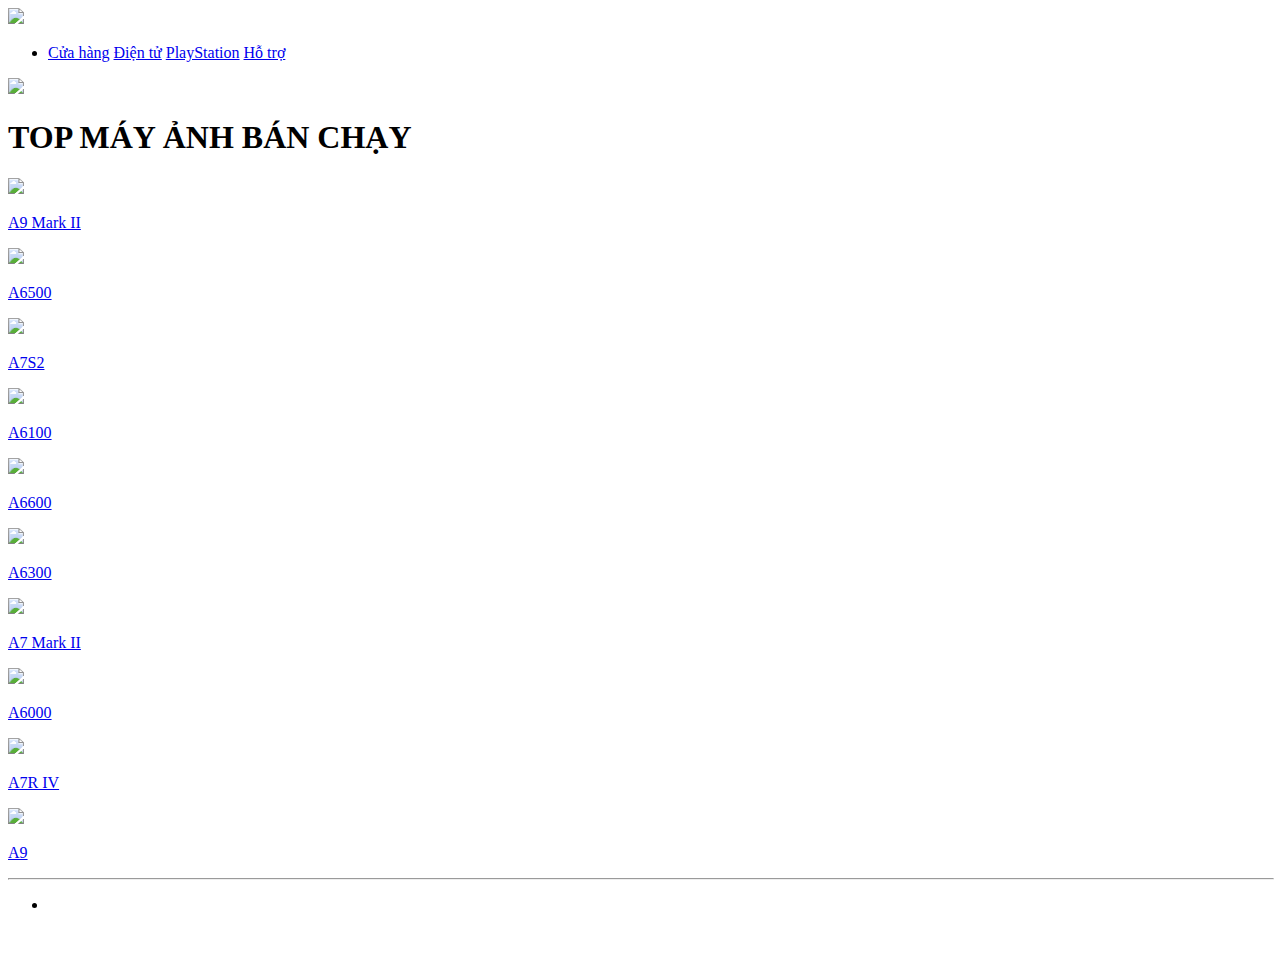
==== index.html @ 7d8bf874 "Create index.html" ====
<!doctype html>
<html>
<head>
<meta charset="utf-8">
<title>Untitled Document</title>
	<link rel="stylesheet" href="final.css" type="text/css">

</head>

<body>
	
<div id="co`ntainer">
  <div class="header">
			
			<div class="logo">
					<a href="ChiHieu.html"><img src="5848242ecef1014c0b5e49c8.png" width="150px"></a>
					<ul>
						<li> <a href="#">Cửa hàng</a> 
							<a href="#">Điện tử</a>
							<a href="#">PlayStation</a>
							<a href="#">Hỗ trợ</a>				
						</li>
					</ul>
			</div>
		
			<div class="banner">
				
				<div class="banner1">
					<img src="184514b57cb95f7bc2c79e2887a28648.jpg" width="100%">
				</div>
	 			 </div>
			</div>
    <div class="content">
				
		<div class="content2">
					<h1>TOP MÁY ẢNH BÁN CHẠY</h1>
				</div>
		<div class="content6">
					<img src="máy ảnh a9 II full frame.jpg" width="250px"><p><span style="color:#4A70BA"><a href="#">A9 Mark II</span></p></a>
		
				</div>
	  
				<div class="content6">
				
					<img src="Máy ảnh APS-C E-mount cao cấp α6500.jpg" width="250px"><p><span style="color:#4A70BA"><a href="#">A6500</span></p></a>		
				</div>
	  
				<div class="content6">
					<img src="Máy ảnh E-mount α7S II tích hợp cảm biến full-frame.jpg" width="250px"><p><span style="color:#4A70BA"><a href="#">A7S2</span></p></a>
				</div>
	  
				<div class="content6">
					<img src="Máy ảnh α6100 APS-C.jpg" width="250px"><p><span style="color:#4A70BA"><a href="#">A6100</span></p></a>
				</div>
	  
				<div class="content6">
					<img src="Máy ảnh APS-C E-mount cao cấp α6600.jpg" width="250px"><p><span style="color:#4A70BA"><a href="3">A6600</span></p></a>
				</div>
				
	  			<div class="content6">
					<img src="Máy ảnh E-mount α6300 sử dụng cảm biến APS-C.jpg" width="250px"><p><span style="color:#4A70BA"><a href="#">A6300</span></p></a>
				</div>
	  			<div class="content6">
					<img src="Máy ảnh ống kính α7 II E-mount với cảm biến Full Frame.jpg" width="250px"><p><span style="color:#4A70BA"><a href="#">A7 Mark II</span></p></a>
				</div>
	  			<div class="content6">
					<img src="Máy ảnh E-mount α6000 sử dụng cảm biến APS-C.jpg" width="250px"><p><span style="color:#4A70BA"><a href="#">A6000</span></p></a>
				</div>
	  			<div class="content6">
					<img src="Máy ảnh full-frame 35 mm α7R IV với độ phân giải 61,0 MP.jpg" width="250px"><p><span style="color:#4A70BA"><a href="#">A7R IV</span></p></a>
				</div>
	  			<div class="content6">
					<img src="máy ảnh a9 II full frame.jpg" width="250px"><p><span style="color:#4A70BA"><a href="#">A9</span></p></a>
				</div>
				</div>	
			<div class="footer">
				<hr width="100%" style="color:white">
				<ul><li><p><span style="color:white">2019 © BẢN QUYỀN THUỘC SỞ HỮU CÔNG TY SONY ELECTRONICS VIỆT NAM.
</span></p>
				<p><span style="color: #FFFFFF"> ĐIỀU KHOẢN SỬ DỤNG   QUYỀN RIÊNG TƯ.</span></p></li></ul>
				
			</div>
	  		</div>

		 
				
</body>
</html>
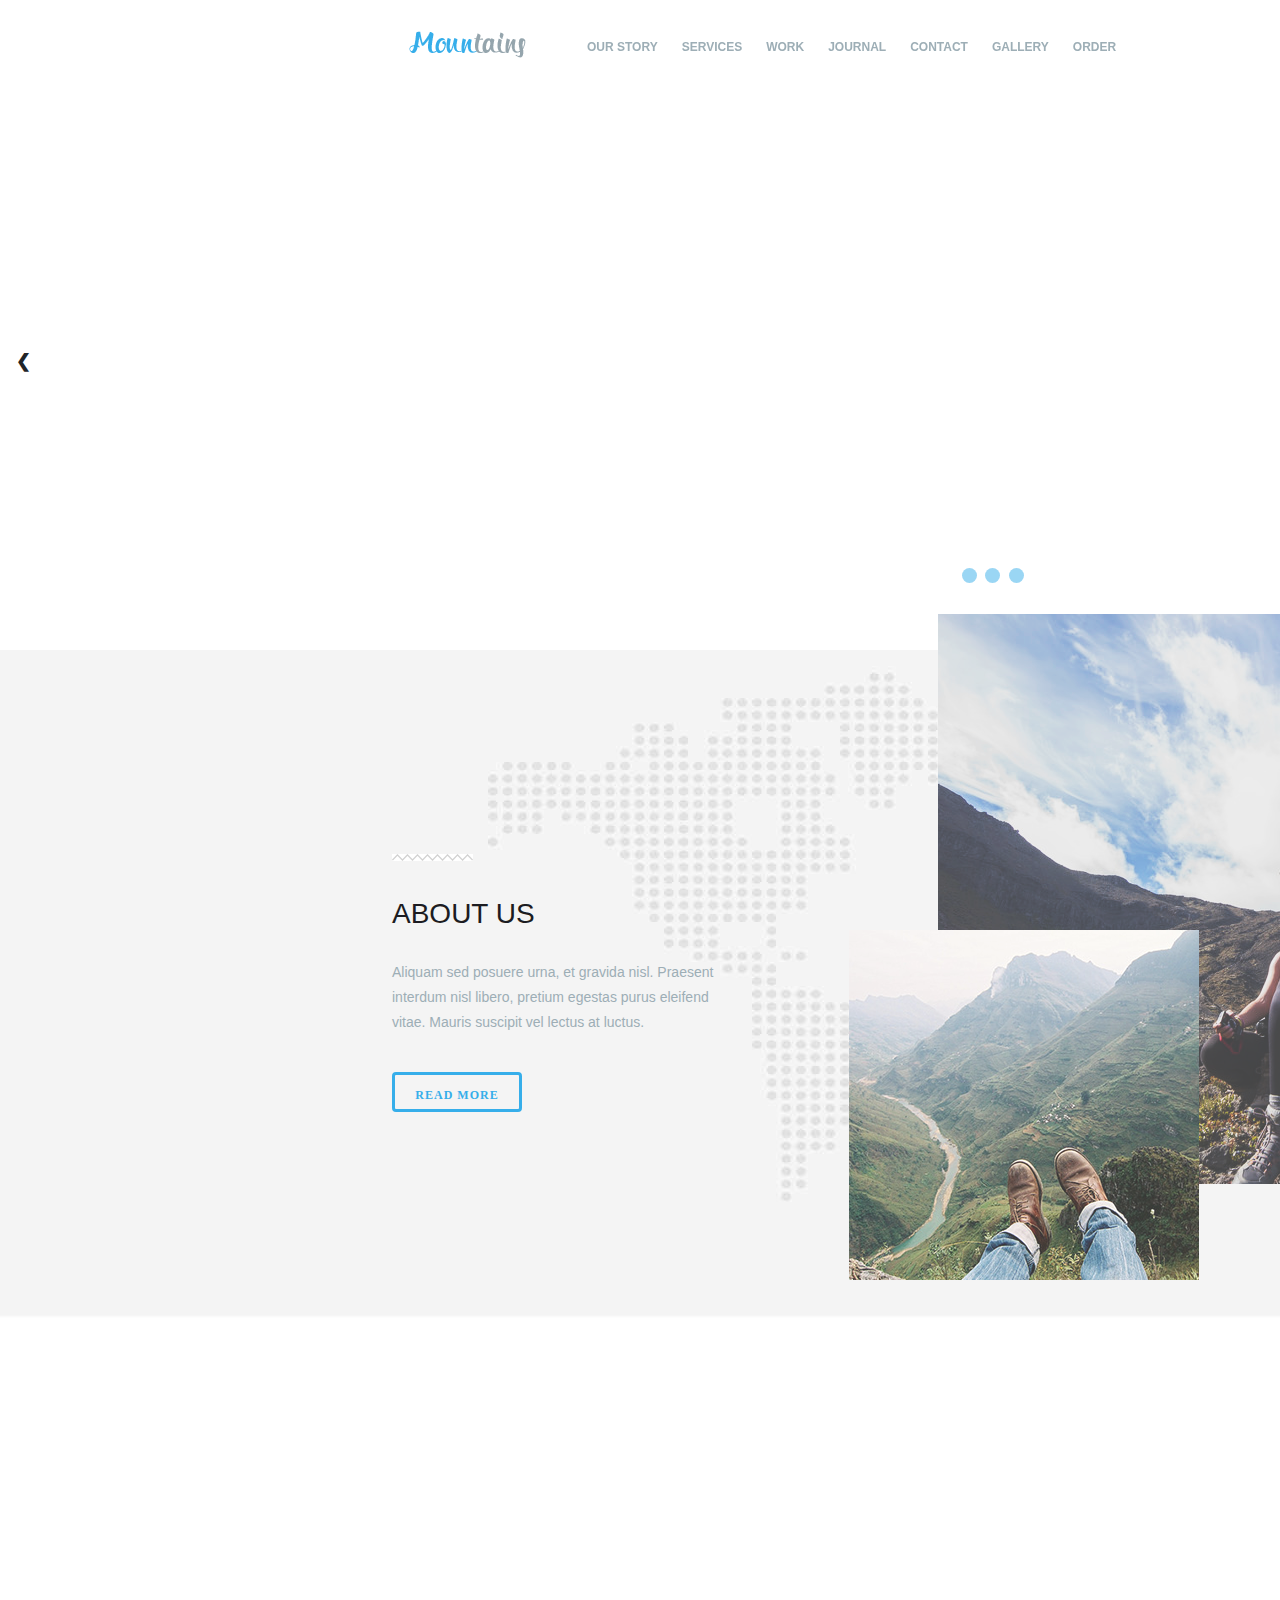
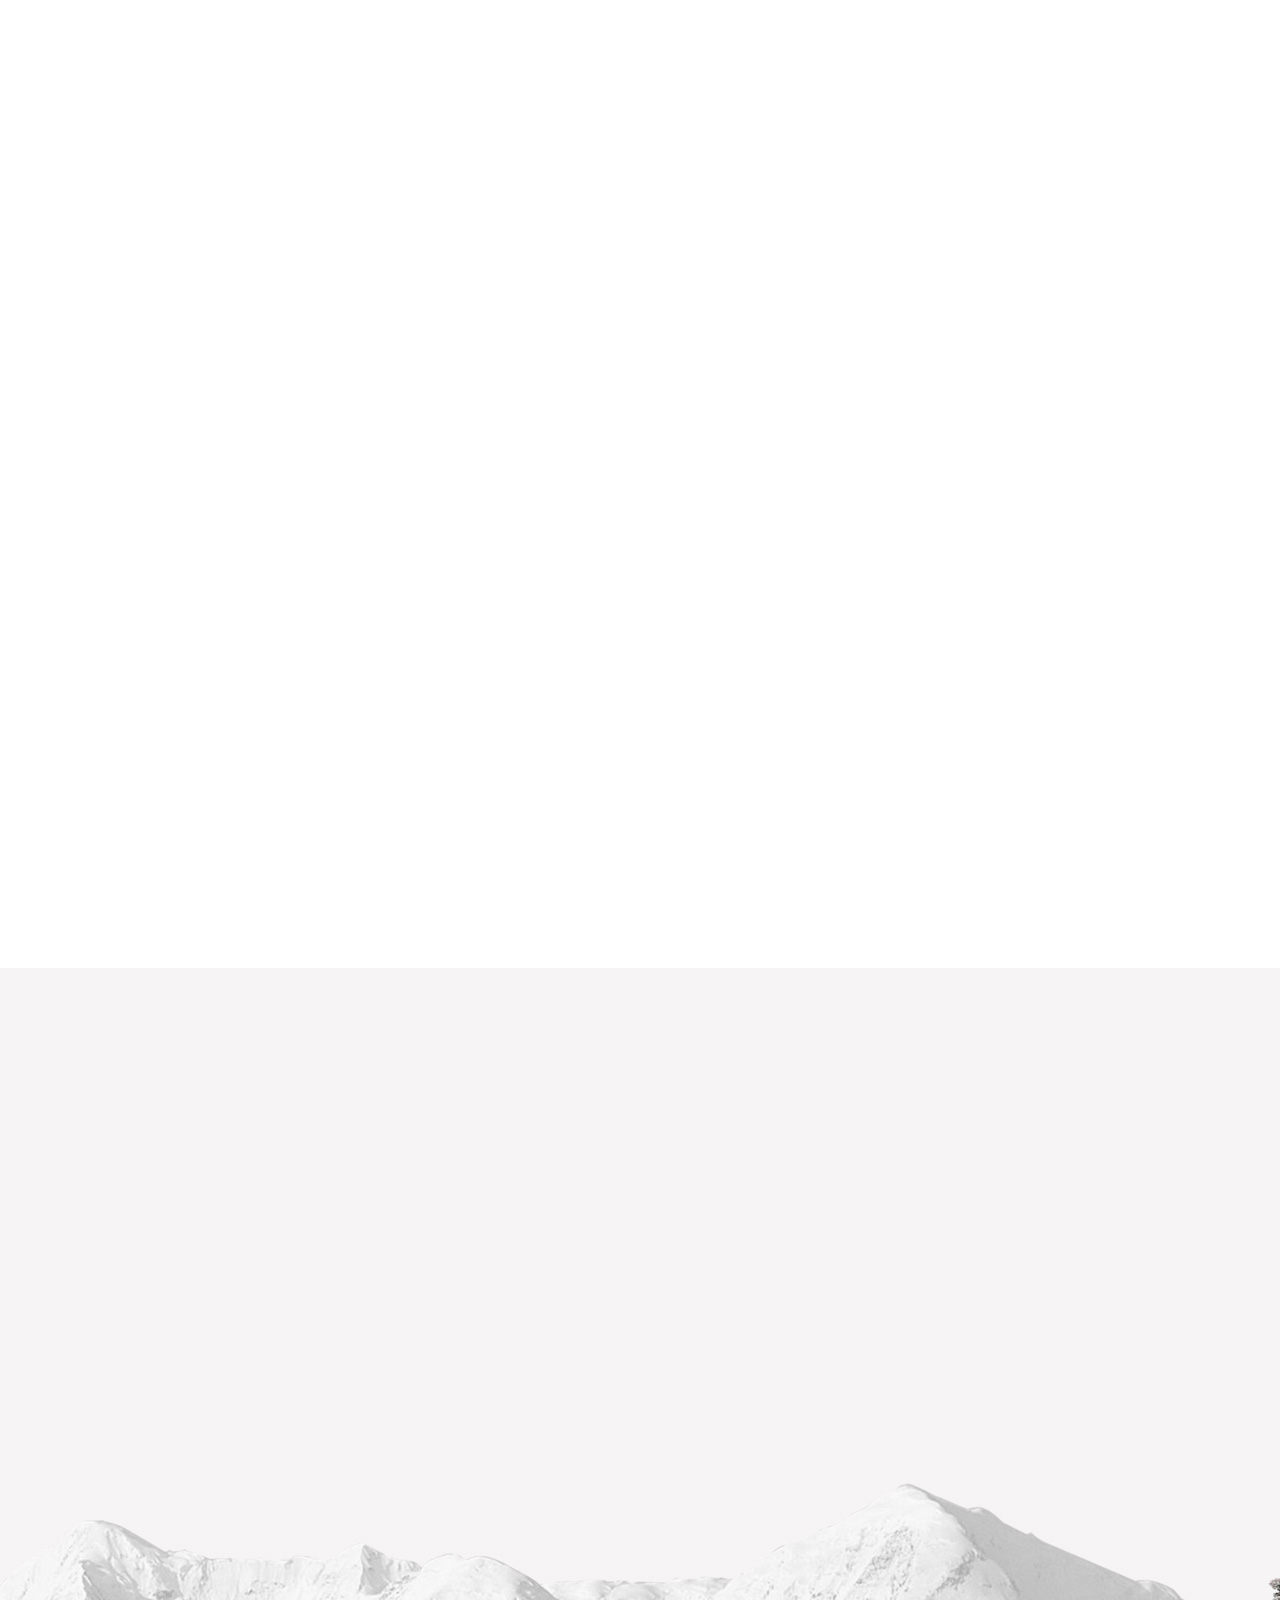
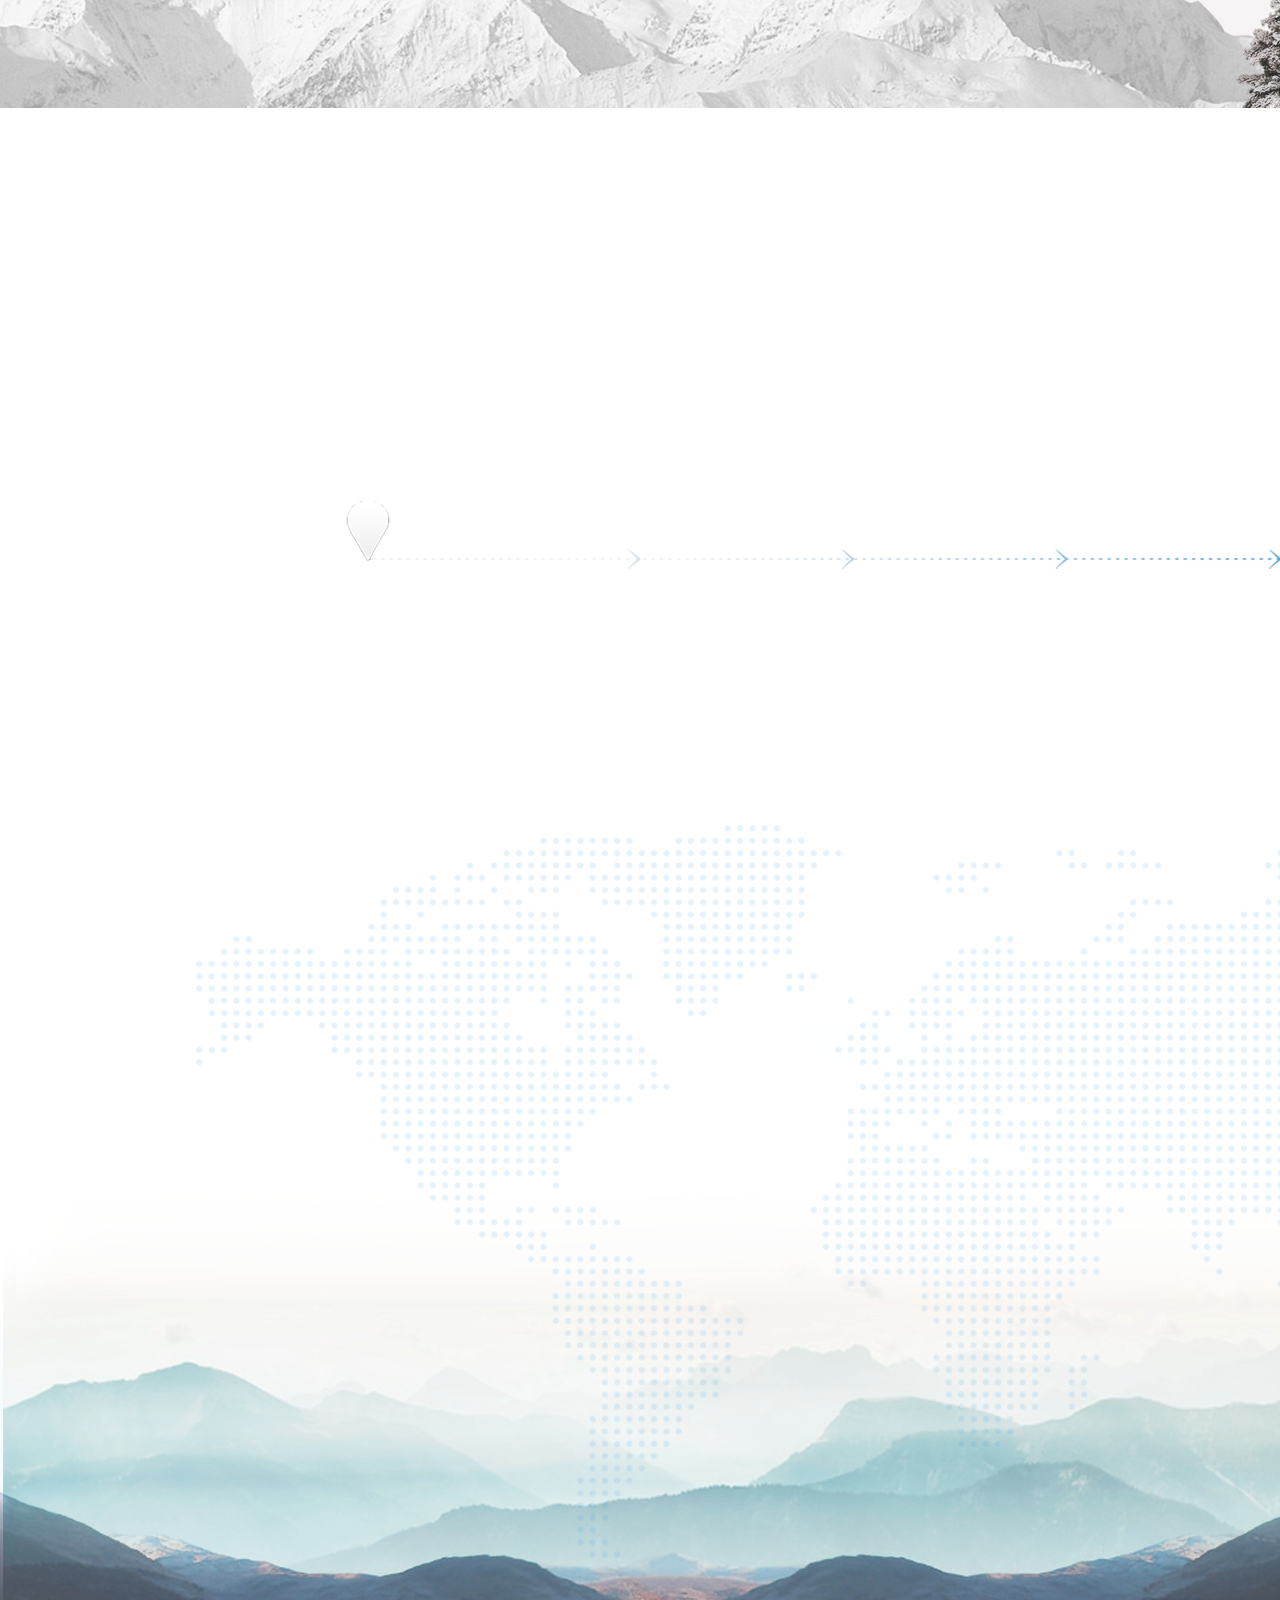
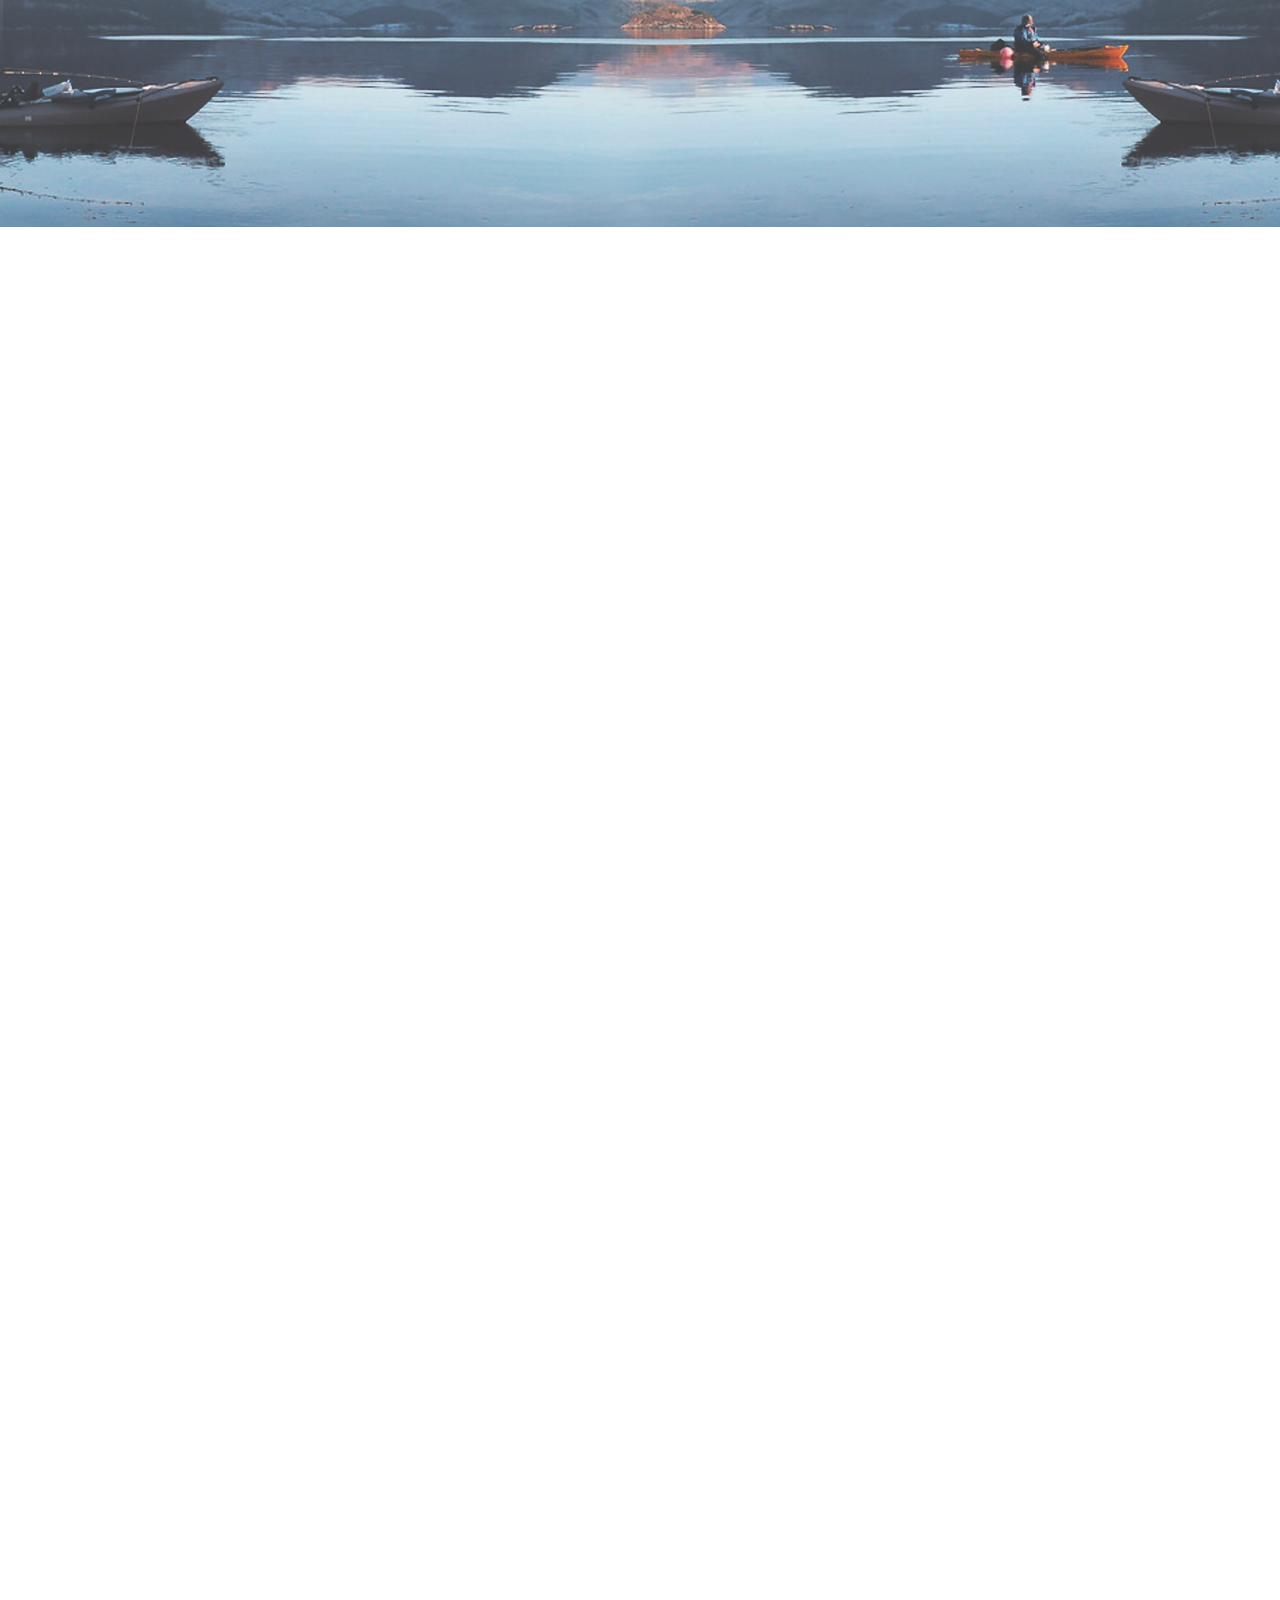
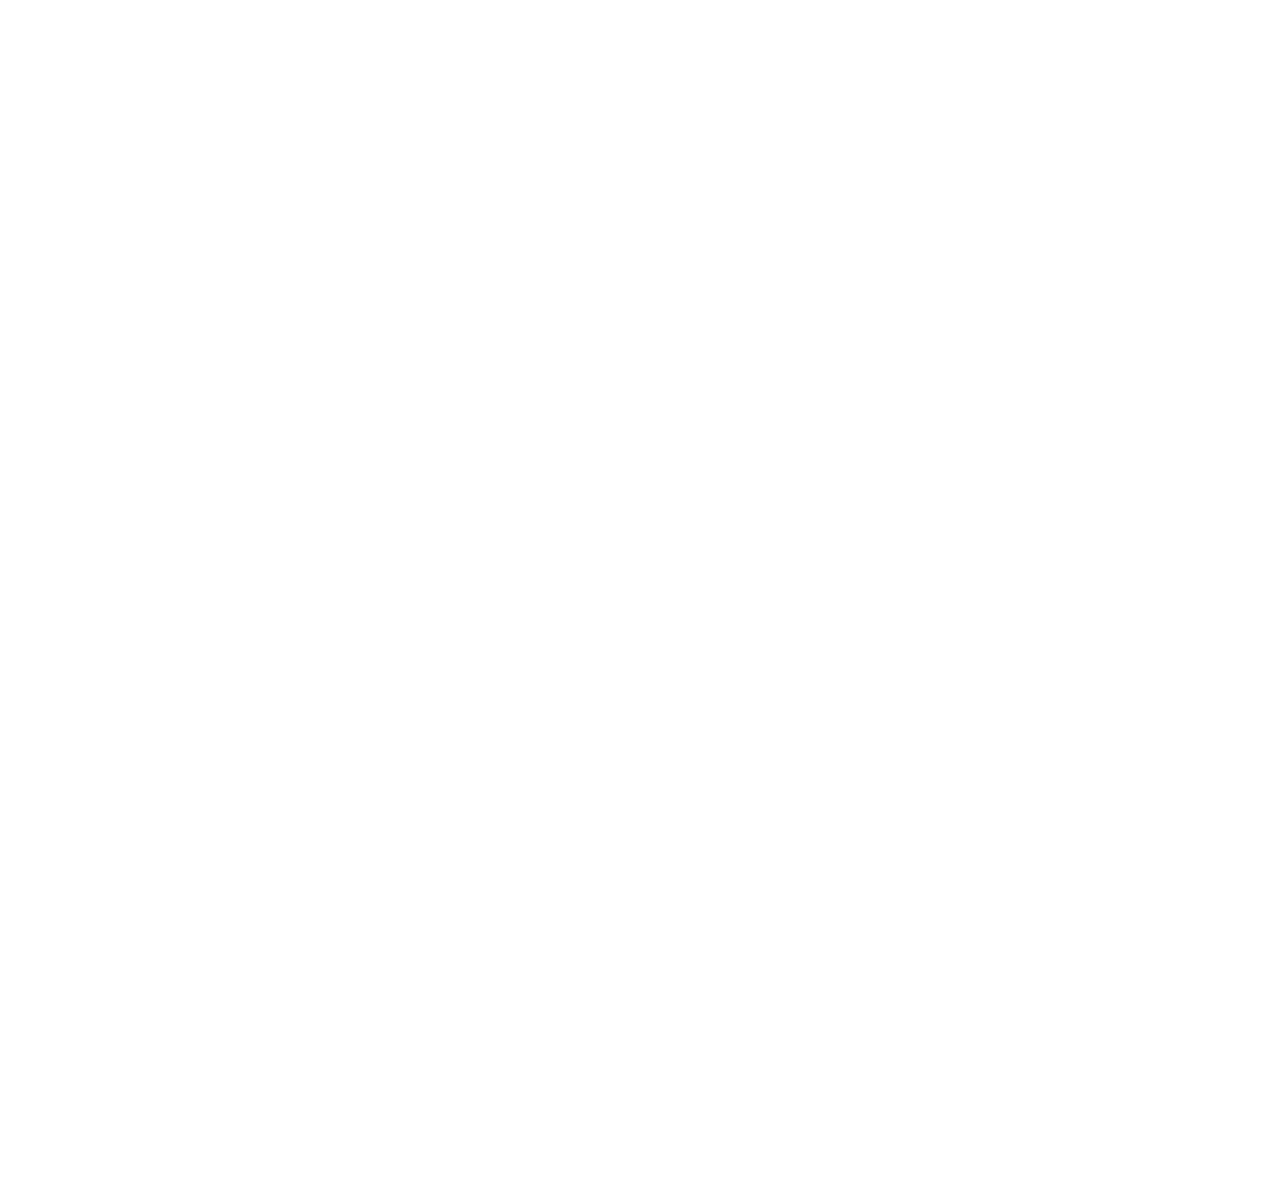
==== commit e1ade6e1: "up" ====
--- a/index.html
+++ b/index.html
@@ -2,87 +2,580 @@
 <html>
 <head>
 <meta charset="utf-8">
+<meta name="viewport" content="width=device-width, initial-scale=1">
 <title>Untitled Document</title>
-	<link rel="stylesheet" href="final.css" type="text/css">
-
+	<link rel="stylesheet" href="css/main.css" type="text/css">
+<!--			back to top-->
+	<script>document.getElementsByTagName("html")[0].className += " js";</script>
+  <link rel="stylesheet" href="css/style.css">
+  <title>Back To Top | CodyHouse</title>
+<!--		END	back to top-->
+	
+<!--			OwlCarousel2-->
+		<link rel="stylesheet" href="css/owl.carousel.css">
+		<link rel="stylesheet" href="css/owl.theme.default.min.css">
+<!--				OwlCarousel2-->
+	
+<!--				light box-->
+		<link rel="stylesheet" href="css/lightbox.min.css">
+<!--			END	light box-->
+	
+<!--			wow-->
+		<link rel="stylesheet" href="css/animate.css">
+	  <link rel="stylesheet" href="css/site.css">
+<!--			END	wow-->
+	
+<!--		bootstrap-->
+	
+	<link rel="stylesheet" href="css/bootstrap.min.css" >
+	<script src="js/bootstrap.min.js" ></script>
+<!--	END	bootstrap-->
 </head>
 
-<body>
-	
-<div id="co`ntainer">
-  <div class="header">
-			
-			<div class="logo">
-					<a href="ChiHieu.html"><img src="5848242ecef1014c0b5e49c8.png" width="150px"></a>
-					<ul>
-						<li> <a href="#">Cửa hàng</a> 
-							<a href="#">Điện tử</a>
-							<a href="#">PlayStation</a>
-							<a href="#">Hỗ trợ</a>				
-						</li>
-					</ul>
-			</div>
+<body style="background-color: white">
+	<div class="container-h ">
+<!--																	header-->
+		<div class="header ">
+
+			<div id="header-logo-menu-call-us">
+			<div class="header-logo">
+				<img src="img/header-logo.jpg-1.png" alt="logo">
+			</div>
+			
+			<div id="header-menu">
+				<ul>
+					<li><a href="#body_about-us"><p>OUR STORY</p></a>
+						
+
+						<ul><!--	menu con-->
+							<li><a href="#"><p>OUR STORY</p></a></li>
+						</ul><!-- END	menu con-->
+
+					</li>
+					
+					<li><a href="#body_travel"><p>SERVICES</p></a>
+						
+								
+						<ul><!--	menu con-->
+							<li><a href="#"><p>SERVICES</p></a></li>
+						</ul><!-- END	menu con-->
+
+					</li>
+					<li><a href="#body_how-we-work"><p>WORK</p></a>
+						
+
+						<ul><!--	menu con-->
+							<li><a href="#"><p>WORK</p></a></li>
+						</ul><!-- END	menu con-->
+				
+					</li>
+					<li><a href="#body_our-journal"><p>JOURNAL</p></a>
+						
+
+						<ul><!--	menu con-->
+							<li><a href="#"><p>JOURNAL</p></a></li>
+						</ul><!-- END	menu con-->
+
+					</li>
+					<li><a href="#footer_feedback"><p>CONTACT</p></a>
+						
+
+						<ul><!--	menu con-->
+							<li><a href="#"><p>CONTACT</p></a></li>
+						</ul><!-- END	menu con-->
+				
+					</li>
+					<li><a href="#body_gallery-img-box"><p>GALLERY</p></a>
+						
+
+						<ul><!--	menu con-->
+							<li><a href="#"><p>WORK</p></a></li>
+						</ul><!-- END	menu con-->
+				
+					</li>
+					<li><a href="#body_do-you"><p>ORDER</p></a>
+						
+
+						<ul><!--	menu con-->
+							<li><a href="#"><p>JOURNAL</p></a></li>
+						</ul><!-- END	menu con-->
+				
+					</li>
+				</ul>
+			</div>
+			
+			<div class="header-call-us ">
+				<a href="#"><p> CALL US</p></a>
+				<div class="header-call-us-bg"></div>
+			</div>
+			</div>
+			
+			<div class="header-slide">
+<!--
+								<div class="header-text">
+				<div class="header-text-h1"><h1>TRAVEL WITH US</h1></div>
+				<div class="header-text-h1-2"><h1>to the Mountains</h1></div>
+				<div class="header-text-p"><p>Lorem ipsum dolor sit amet, consectetur adipisicing elit, sed do eiusmod tempor incidid</p></div>
+				<div class="header-text-button"><a href="#"><p>ORDER NOW</p></a></div>
+				</div>
+--><div class="slideshow-container">
+
+<div class="mySlides fade">
+  
+  <img src="img/header-bg_01_01.jpg" alt="#" style="width:100%">
+ 	<div class="text">				<div class="header-text">
+				<div class="header-text-h1"><h1>TRAVEL WITH US</h1></div>
+				<div class="header-text-h1-2"><h1>to the Mountains</h1></div>
+				<div class="header-text-p"><p>Lorem ipsum dolor sit amet, consectetur adipisicing elit, sed do eiusmod tempor incidid</p></div>
+				<div class="header-text-button"><a href="#"><p>ORDER NOW</p>
+					</a></div>
+				</div>
+</div>
+</div>
+
+<div class="mySlides  fade">
+  
+  <img src="img/mountain2.jpg" alt="#" style="width:100%">
+  <div class="text-2">				<div class="header-text">
+				<div class="header-text-h1"><h1>TRAVEL WITH US</h1></div>
+				<div class="header-text-h1-2"><h1>to the Mountains</h1></div>
+				<div class="header-text-p"><p>Lorem ipsum dolor sit amet, consectetur adipisicing elit, sed do eiusmod tempor incidid</p></div>
+				<div class="header-text-button"><a href="#"><p>ORDER NOW</p></a></div>
+				</div>
+</div>
+</div>
+
+<div class="mySlides fade">
+ 
+  <img src="img/mountain3.jpg" alt="#" style="width:100%">
+  <div class="text-3">				<div class="header-text">
+				<div class="header-text-h1"><h1>TRAVEL WITH US</h1></div>
+				<div class="header-text-h1-2"><h1>to the Mountains</h1></div>
+				<div class="header-text-p"><p>Lorem ipsum dolor sit amet, consectetur adipisicing elit, sed do eiusmod tempor incidid</p></div>
+				<div class="header-text-button"><a href="#"><p>ORDER NOW</p></a></div>
+				</div>
+</div>
+</div>
+<div class="header-a">
+<a class="prev" onclick="plusSlides(-1)">&#10094;</a>
+<a class="next" onclick="plusSlides(1)">&#10095;</a></div>
+
+</div>
+<br>
+
+<div class="header-dot" style="text-align:center">
+  <span class="dot" onclick="currentSlide(1)"></span> 
+  <span class="dot" onclick="currentSlide(2)"></span> 
+  <span class="dot" onclick="currentSlide(3)"></span> 
+</div>
+
+<script>
+var slideIndex = 1;
+showSlides(slideIndex);
+
+function plusSlides(n) {
+  showSlides(slideIndex += n);
+}
+
+function currentSlide(n) {
+  showSlides(slideIndex = n);
+}
+
+function showSlides(n) {
+  var i;
+  var slides = document.getElementsByClassName("mySlides");
+  var dots = document.getElementsByClassName("dot");
+  if (n > slides.length) {slideIndex = 1}    
+  if (n < 1) {slideIndex = slides.length}
+  for (i = 0; i < slides.length; i++) {
+      slides[i].style.display = "none";  
+  }
+  for (i = 0; i < dots.length; i++) {
+      dots[i].className = dots[i].className.replace(" active", "");
+  }
+  slides[slideIndex-1].style.display = "block";  
+  dots[slideIndex-1].className += " active";
+}
+</script>
+
+			</div>
+<!--			slider-->
+
+
+
+			
+
 		
-			<div class="banner">
-				
-				<div class="banner1">
-					<img src="184514b57cb95f7bc2c79e2887a28648.jpg" width="100%">
-				</div>
-	 			 </div>
-			</div>
-    <div class="content">
-				
-		<div class="content2">
-					<h1>TOP MÁY ẢNH BÁN CHẠY</h1>
-				</div>
-		<div class="content6">
-					<img src="máy ảnh a9 II full frame.jpg" width="250px"><p><span style="color:#4A70BA"><a href="#">A9 Mark II</span></p></a>
+<!--		header--></div>
 		
-				</div>
-	  
-				<div class="content6">
-				
-					<img src="Máy ảnh APS-C E-mount cao cấp α6500.jpg" width="250px"><p><span style="color:#4A70BA"><a href="#">A6500</span></p></a>		
-				</div>
-	  
-				<div class="content6">
-					<img src="Máy ảnh E-mount α7S II tích hợp cảm biến full-frame.jpg" width="250px"><p><span style="color:#4A70BA"><a href="#">A7S2</span></p></a>
-				</div>
-	  
-				<div class="content6">
-					<img src="Máy ảnh α6100 APS-C.jpg" width="250px"><p><span style="color:#4A70BA"><a href="#">A6100</span></p></a>
-				</div>
-	  
-				<div class="content6">
-					<img src="Máy ảnh APS-C E-mount cao cấp α6600.jpg" width="250px"><p><span style="color:#4A70BA"><a href="3">A6600</span></p></a>
-				</div>
-				
-	  			<div class="content6">
-					<img src="Máy ảnh E-mount α6300 sử dụng cảm biến APS-C.jpg" width="250px"><p><span style="color:#4A70BA"><a href="#">A6300</span></p></a>
-				</div>
-	  			<div class="content6">
-					<img src="Máy ảnh ống kính α7 II E-mount với cảm biến Full Frame.jpg" width="250px"><p><span style="color:#4A70BA"><a href="#">A7 Mark II</span></p></a>
-				</div>
-	  			<div class="content6">
-					<img src="Máy ảnh E-mount α6000 sử dụng cảm biến APS-C.jpg" width="250px"><p><span style="color:#4A70BA"><a href="#">A6000</span></p></a>
-				</div>
-	  			<div class="content6">
-					<img src="Máy ảnh full-frame 35 mm α7R IV với độ phân giải 61,0 MP.jpg" width="250px"><p><span style="color:#4A70BA"><a href="#">A7R IV</span></p></a>
-				</div>
-	  			<div class="content6">
-					<img src="máy ảnh a9 II full frame.jpg" width="250px"><p><span style="color:#4A70BA"><a href="#">A9</span></p></a>
-				</div>
-				</div>	
-			<div class="footer">
-				<hr width="100%" style="color:white">
-				<ul><li><p><span style="color:white">2019 © BẢN QUYỀN THUỘC SỞ HỮU CÔNG TY SONY ELECTRONICS VIỆT NAM.
-</span></p>
-				<p><span style="color: #FFFFFF"> ĐIỀU KHOẢN SỬ DỤNG   QUYỀN RIÊNG TƯ.</span></p></li></ul>
-				
-			</div>
-	  		</div>
-
-		 
-				
+<!--																	End header-->
+
+									
+<!--																	  body-->		
+		<div class="body">
+			
+			<div id="body_about-us">
+				
+				<div class="body_text">
+					<div class="body_text-title">
+						<h3>ABOUT US</h3>
+						<div class="body_text-title-p"><p>Aliquam sed posuere urna, et gravida nisl. Praesent 
+							interdum nisl libero, pretium egestas purus eleifend 
+							vitae. Mauris suscipit vel lectus at luctus.</p></div>
+						<div class="body_text-title-button"><a href="#"><p>READ MORE</p></a></div>
+					</div>
+				</div>
+				
+				<div class="body_img">
+					<div class="body_img-1"><a class="example-image-link" href="img/body_img.png" data-lightbox="example-1"  ><img class="example-image" src="img/body_img.png" alt="image-1" /></a></div>
+					<div class="body_img-2"><a class="example-image-link" href="img/body_img-2.png" data-lightbox="example-1"  ><img class="example-image" src="img/body_img-2.png" alt="image-1" /></a></div>
+				</div>
+				
+			</div>
+			
+			<div id="body_our-journal">
+				<div class="body_our-journal-all wow rubberBand">
+				<img src="img/waves copy.jpg" width="7%" alt="#">
+				<h1>OUR JOURNAL</h1>
+				<div class="body_our-journal-box">
+					<div class="body_our-journal-box-in-1 wow zoomIn">
+						<img src="img/body_journal-box-1.png" alt="#">
+					</div>
+					
+					<div class="body_our-journal-box-in-text">
+						<div class="body_our-journal-box-in-text-h5"><h5>LOVE</h5></div>
+						<div class="body_our-journal-box-in-text-h4"><h4>Lorem ipsum dolor sit amet, consectetur adipisicing elit, sed do</h4></div>
+						<div class="body_our-journal-box-in-text-p"><p>You know how to make best coffee in the universe? Or, maybe you’re very good in designing gloves? Tell everyone about your experience and skills.</p></div>
+						<div class="body_our-journal-box-in-text-number"><p>01</p></div>
+					</div>
+					
+					<div class="body_our-journal-box-in-2 wow zoomIn">
+						<img src="img/body_journal-box-3.png" alt="#">
+					</div>
+					
+					<div class="body_our-journal-box-in-text">
+						<div class="body_our-journal-box-in-text-h5"><h5>TREE</h5></div>
+						<div class="body_our-journal-box-in-text-h4-2"><h4>Lorem ipsum dolor sit amet, consectetur adipisicing elit,</h4></div>
+						<div class="body_our-journal-box-in-text-p"><p>The way to a successful brand is hard, but always very interesting. Share the full story of your project – from the very first day until now.</p></div>
+						<div class="body_our-journal-box-in-text-number"><p>02</p></div>
+					</div>
+					
+					<div class="body_our-journal-box-in-3 wow zoomIn">
+						<img src="img/body_journal-box-5.png" alt="#">
+					</div>
+					<div class="body_our-journal-box-in-text">
+						<div class="body_our-journal-box-in-text-h5"><h5>WATER</h5></div>
+						<div class="body_our-journal-box-in-text-h4-3"><h4>LITTLE PIECES OF OUR PROUDNESS</h4></div>
+						<div class="body_our-journal-box-in-text-p"><p>What do you do better than your competitors? What are you proud of? What details and advantages of your product you want people to know about?</p></div>
+						<div class="body_our-journal-box-in-text-number"><p>03</p></div>
+					</div>
+				</div>
+					</div>
+			</div>
+			
+			<div id="body_do-you">
+				<div class="body_do-you-text-title wow bounceInLeft" data-wow-offset="300">
+						<h3>DO YOU WANNA GO?</h3>
+						<div class="body_do-you-text-title-p"><p>Aliquam sed posuere urna, et gravida nisl. Praesent <br>
+							
+									interdum nisl libero, pretium egestas purus eleifend vitae. Mauris suscipit vel lectus at luctus.</p></div>
+						<div class="body_do-you-text-title-form">
+							
+				
+
+
+									<div class="yourname"><input type="text" name="Your Name" placeholder="Your Name:" required  size="27px" ></div><div class="border-right"></div>
+
+									<div class="yourphone"><input type="text" name="Your Phone" placeholder="Phone:" required size="27px"></div>
+										
+							<div class="body_do-you-text-title-button"><a href="#"><p>ORDER NOW</p></a></div>
+							<div class="body_do-you-lock">
+								<img src="img/Lock locked.png" alt="#"> <span style="color:#36aeea">* Your data will not be transferred</span>
+							</div>
+						</div>
+					
+					</div>
+				
+				<div class="body_do-you-map wow slideInRight" data-wow-delay="1.5s"><iframe src="https://www.google.com/maps/embed?pb=!1m18!1m12!1m3!1d582.6263480018945!2d106.69010606506316!3d10.778551710172644!2m3!1f0!2f0!3f0!3m2!1i1024!2i768!4f13.1!3m3!1m2!1s0x31752f3a9d0210a9%3A0xf3b608debb5af986!2sArena%20Multimedia!5e0!3m2!1svi!2s!4v1585846201560!5m2!1svi!2s" width="600" height="450" frameborder="0" style="border:0;" allowfullscreen="" aria-hidden="false" tabindex="0"></iframe></div>
+			</div>
+			
+			<div id="body_how-we-work">
+				<div class="body_how-we-work-all wow rollIn" data-wow-duration="3s">
+				<img src="img/waves copy.jpg" width="7%" alt="#">
+				<h1>HOW WE WORK</h1>
+				
+				<div class="body_how-we-work-all-box ">
+								<div class="body_how-we-work-box">
+					<div class="body_how-we-work-box_number"><h3>1</h3></div>
+					<img src="img/body_how-we-work-icon-1.png" alt="icon">
+					<div class="body_how-we-work-box_text">
+						<h5>Lorem ipsum dolor sit</h5>
+						<p>amet, consectetur adipisicing elit, sed do eiusmod tempor incididunt</p>
+					</div>
+				</div>
+				
+								<div class="body_how-we-work-box">
+					<div class="body_how-we-work-box_number"><h3>2</h3></div>
+					<img src="img/body_how-we-work-icon-2.png" alt="icon">
+					<div class="body_how-we-work-box_text">
+						<h5>Lorem ipsum dolor sit</h5>
+						<p>amet, consectetur adipisicing elit, sed do eiusmod tempor incididunt</p>
+					</div>
+				</div>
+				
+								<div class="body_how-we-work-box">
+					<div class="body_how-we-work-box_number"><h3>3</h3></div>
+					<img src="img/body_how-we-work-icon-3.png" alt="icon">
+					<div class="body_how-we-work-box_text">
+						<h5>Lorem ipsum dolor sit</h5>
+						<p>amet, consectetur adipisicing elit, sed do eiusmod tempor incididunt</p>
+					</div>
+				</div>
+				
+					<div class="body_how-we-work-box">
+					<div class="body_how-we-work-box_number"><h3>4</h3></div>
+					<img src="img/body_how-we-work-icon-4.png" alt="icon">
+					<div class="body_how-we-work-box_text">
+						<h5>Lorem ipsum dolor sit</h5>
+						<p>amet, consectetur adipisicing elit, sed do eiusmod tempor incididunt</p>
+					</div>
+				</div>
+				</div>
+				</div>
+			</div>
+			
+			<div id="body_travel">
+				<div class="body_travel-all wow lightSpeedIn" data-wow-duration="2s">
+				<img src="img/waves copy.jpg" width="7%" alt="#">
+				<h1>TRAVEL WITH US</h1>
+				<div class="body_travel-img-box">
+	<div class="owl-carousel owl-theme">
+    <div class="item"><a class="example-image-link" href="img/body_travel-1.png" data-lightbox="example-1"  ><img class="example-image" src="img/body_travel-1.png" alt="#" /></a></div>
+    <div class="item"><a class="example-image-link" href="img/body_travel-2.png" data-lightbox="example-1"  ><img class="example-image" src="img/body_travel-2.png" alt="image-1" /></a></div>
+    <div class="item"><a class="example-image-link" href="img/body_travel-3.png" data-lightbox="example-1"  ><img class="example-image" src="img/body_travel-3.png" alt="image-1" /></a></div>
+    <div class="item"><a class="example-image-link" href="img/body_travel-4.png" data-lightbox="example-1"  ><img class="example-image" src="img/body_travel-4.png" alt="image-1" /></a></div>
+	<div class="item"><a class="example-image-link" href="img/body_travel-5.png" data-lightbox="example-1"  ><img class="example-image" src="img/body_travel-5.png" alt="image-1" /></a></div>
+    <div class="item"><a class="example-image-link" href="img/body_travel-1.png" data-lightbox="example-1"  ><img class="example-image" src="img/body_travel-1.png" alt="#" /></a></div>
+    <div class="item"><a class="example-image-link" href="img/body_travel-2.png" data-lightbox="example-1"  ><img class="example-image" src="img/body_travel-2.png" alt="image-1" /></a></div>
+    <div class="item"><a class="example-image-link" href="img/body_travel-3.png" data-lightbox="example-1"  ><img class="example-image" src="img/body_travel-3.png" alt="image-1" /></a></div>
+    <div class="item"><a class="example-image-link" href="img/body_travel-4.png" data-lightbox="example-1"  ><img class="example-image" src="img/body_travel-4.png" alt="image-1" /></a></div>
+	<div class="item"><a class="example-image-link" href="img/body_travel-5.png" data-lightbox="example-1"  ><img class="example-image" src="img/body_travel-5.png" alt="image-1" /></a></div>
+	<div class="item"><a class="example-image-link" href="img/body_travel-1.png" data-lightbox="example-1"  ><img class="example-image" src="img/body_travel-1.png" alt="#" /></a></div>
+    <div class="item"><a class="example-image-link" href="img/body_travel-2.png" data-lightbox="example-1"  ><img class="example-image" src="img/body_travel-2.png" alt="image-1" /></a></div>
+    <div class="item"><a class="example-image-link" href="img/body_travel-3.png" data-lightbox="example-1"  ><img class="example-image" src="img/body_travel-3.png" alt="image-1" /></a></div>
+    <div class="item"><a class="example-image-link" href="img/body_travel-4.png" data-lightbox="example-1"  ><img class="example-image" src="img/body_travel-4.png" alt="image-1" /></a></div>
+	<div class="item"><a class="example-image-link" href="img/body_travel-5.png" data-lightbox="example-1"  ><img class="example-image" src="img/body_travel-5.png" alt="image-1" /></a></div>
+	</div>
+				</div>
+					</div>
+			</div>
+			
+			
+			<div class="body_gallery wow bounceIn" data-wow-duration="3s">
+				<img src="img/waves copy.jpg" width="7%" alt="#">
+				<h1>GALLERY</h1>
+				
+				<div id="body_gallery-img-box">
+					<div class="body_gallery-img-box-1-2">
+						<div class="body_gallery-img-box-1p2"><div class="body_gallery-img-box-1"><a class="example-image-link" href="img/body_gallery-box-1.png" data-lightbox="example-1"  ><img class="example-image" src="img/body_gallery-box-1.png" alt="image-1" /></a></div></div>
+						<div class="body_gallery-img-box-2"><a class="example-image-link" href="img/body_gallery-box-2.png" data-lightbox="example-1"  ><img class="example-image" src="img/body_gallery-box-2.png" alt="image-1" /></a></div>
+					</div>
+					
+										<div class="body_gallery-img-box-3-4">
+						<div class="body_gallery-img-box-4"><a class="example-image-link" href="img/body_gallery-box-4.png" data-lightbox="example-1"  ><img class="example-image" src="img/body_gallery-box-4.png" alt="image-1" /></a></div>
+						<div class="body_gallery-img-box-3"><a class="example-image-link" href="img/body_gallery-box-3.png" data-lightbox="example-1"  ><img class="example-image" src="img/body_gallery-box-3.png" alt="image-1" /></a></div>
+					</div>
+					
+										<div class="body_gallery-img-box-5-6">
+						<div class="body_gallery-img-box-5"><a class="example-image-link" href="img/body_gallery-box-5.png" data-lightbox="example-1"  ><img class="example-image" src="img/body_gallery-box-5.png" alt="image-1" /></a></div>
+						<div class="body_gallery-img-box-6"><a class="example-image-link" href="img/body_gallery-box-6.png" data-lightbox="example-1"  ><img class="example-image" src="img/body_gallery-box-6.png" alt="image-1" /></a></div>
+					</div>
+				</div>
+				
+				<div class="body_gallery-icon">
+					<div class="body_gallery-icon-slack"><img src="img/body_gallery-icon-slack.png" alt="icon"></div>
+					<img src="img/body_gallery-icon-adobe.png" alt="icon">
+					<img src="img/body_gallery-icon-gg.png" alt="icon">
+					<img src="img/body_gallery-icon-facebook.png" alt="icon">
+					<img src="img/body_gallery-icon-spotify.png" alt="icon">
+					<img src="img/body_gallery-icon-nike.png" alt="icon">
+				</div>
+			</div>
+			
+			
+		</div>
+<!--																END	  body-->		
+		
+
+<!--																	  footer-->
+		
+		<div class="footer wow slideInDown" data-wow-delay="1s">
+				<img src="img/waves copy.jpg" width="7%" alt="#">
+				<h1>OUR CLIENTS SAY</h1>
+			
+			<div class="footer_say-1">
+				<div class="footer_say-1-h2"><h2>“</h2></div>
+				<div class="footer_say-1-p"><p>Lorem ipsum dolor sit amet, consectetur adipisicing elit, sed do  enim ad minim veniam, quis nostrud exercitation ullamco laboris nisi ut aliquip ex ea commodo consequat. Duis aute irure dolor in reprehenderit in voluptate velit esse </p></div>
+				<div class="footer_say-1-img">
+				<img src="img/footer_img-avata-1.png" alt="#"> <div class="footer_say-1-img-text"><span style="color:#36aeea;">Pavliv Yaroslav  <span style="font-weight: lighter;"> Web designer</span></span> </div>
+			</div>
+			</div>
+			
+						<div class="footer_say-2">
+				<div class="footer_say-1-h2"><h2>“</h2></div>
+				<div class="footer_say-1-p"><p>Lorem ipsum dolor sit amet, consectetur adipisicing elit, sed do  enim ad minim veniam, quis nostrud exercitation ullamco laboris nisi ut aliquip ex ea commodo consequat. Duis aute irure dolor in reprehenderit in voluptate velit esse </p></div>
+				<div class="footer_say-1-img">
+				<img src="img/footer_img-avata-2.png" alt="#"> <div class="footer_say-1-img-text"><span style="color:#36aeea;">John Scott  <span style="font-weight: lighter;"> The Fringe</span></span> </div>
+			</div>
+			</div>
+			
+			<div id="footer_feedback">
+				<div class="footer_feedback-all wow bounceInUp" data-wow-duration="4s">
+				<form action="#">
+					<fieldset>
+						<legend><div class="footer_feedback-h1"><h1>CONTACTS</h1></div>
+								<div class="footer_feedback-p"><p>Sign up for our newsletter to receive updates</p></div>
+
+								<input type="text" name="Your Name" placeholder="Name" required  size="31px" ><br><br>
+								<input type="text" name="Phone" placeholder="Phone" required  size="31px" ><br><br>
+								<input type="email" name="Email" placeholder="E-mail" required  size="31px" ><br><br>
+								<button type="button">SEND</button>
+						</legend>
+					</fieldset>
+				</form>
+					</div>
+			</div>
+			
+			<div class="footer_bottom">
+				<div class="footer_bottom-text"><p>All rights reserved 2019</p></div>
+				<div class="footer_bottom-icon">
+					<img src="img/footer_icon-twitter.png" alt="#">
+					<img src="img/footer_icon-facebook.png" alt="#">
+					<img src="img/footer_icon-vk.png" alt="#">
+				</div>
+				<div class="footer_bottom-phone"><h5>08 99 08 1740</h5></div>
+			</div>
+			
+		</div>
+		
+<!--																END	  footer-->	
+<!--		END container	-->
+	</div>
+<!--	END container-->
+	
+<!--			back to top-->
+	<a href="#" class="cd-top text-replace js-cd-top" style="background-color:transparent;border: 0px transparent;border-radius: 50px;box-shadow: 0 0 0 0 transparent;">Top</a>
+	<script src="js/util.js"></script> <!-- util functions included in the CodyHouse framework -->
+  <script src="js/main.js"></script>
+<!--		END	back to top-->
+	
+<!--				Owl carousel-->
+	
+	<script src="js/jquery.min.js" type="text/javascript"></script>
+	<script src="js/owl.carousel.js" type="text/javascript"></script>
+	
+	<script  type="text/javascript">
+	
+//			$('.owl-carousel').owlCarousel({
+//    loop:true,
+//    margin:10,
+//    nav:true,
+//    responsive:{
+//        0:{
+//            items:1
+//        },
+//        600:{
+//            items:3
+//        },
+//        1000:{
+//            items:5
+//        }
+//    }
+//})
+	var owl = $('.owl-carousel');
+owl.owlCarousel({
+    items:5,
+    loop:true,
+    margin:10,
+    autoplay:true,
+    autoplayTimeout:3000,
+    autoplayHoverPause:true,
+});
+$('.play').on('click',function(){
+    owl.trigger('play.owl.autoplay',[1000])
+})
+$('.stop').on('click',function(){
+    owl.trigger('stop.owl.autoplay')
+})
+	</script>
+	 
+
+<!--				Owl carousel-->
+	
+						<!--		light box-->
+		<script src="js/lightbox-plus-jquery.min.js"></script>
+			<!--				end light box-->
+	
+	<!--			WOW-->
+	<script src="js/wow.js"></script>
+	
+	 <script>
+    wow = new WOW(
+      {
+        animateClass: 'animated',
+        offset:       100,
+        callback:     function(box) {
+          console.log("WOW: animating <" + box.tagName.toLowerCase() + ">")
+        }
+      }
+    );
+    wow.init();
+    document.getElementById('moar').onclick = function() {
+      var section = document.createElement('section');
+      section.className = 'section--purple wow fadeInDown';
+      this.parentNode.insertBefore(section, this);
+    };
+  </script>
+	<!--		END	WOW-->
+		
+<!--			slide-->
+	<script>
+var myIndex = 0;
+carousel();
+
+function carousel() {
+  var i;
+  var x = document.getElementsByClassName("mySlides");
+  for (i = 0; i < x.length; i++) {
+    x[i].style.display = "none";  
+  }
+  myIndex++;
+  if (myIndex > x.length) {myIndex = 1}    
+  x[myIndex-1].style.display = "block";  
+  setTimeout(carousel, 10000); // Change image every 2 seconds
+}
+</script>
+<!--	        END slide-->
+	
+<!--	bootstrap-->
+	<script src="https://code.jquery.com/jquery-3.4.1.slim.min.js" integrity="sha384-J6qa4849blE2+poT4WnyKhv5vZF5SrPo0iEjwBvKU7imGFAV0wwj1yYfoRSJoZ+n" crossorigin="anonymous"></script>
+<script src="https://cdn.jsdelivr.net/npm/popper.js@1.16.0/dist/umd/popper.min.js" integrity="sha384-Q6E9RHvbIyZFJoft+2mJbHaEWldlvI9IOYy5n3zV9zzTtmI3UksdQRVvoxMfooAo" crossorigin="anonymous"></script>
+<!--	bootstrap-->
+	
+<!--				hide navbar-->
+	<script>
+var prevScrollpos = window.pageYOffset;
+window.onscroll = function() {
+var currentScrollPos = window.pageYOffset;
+  if (prevScrollpos > currentScrollPos) {
+    document.getElementById("header-logo-menu-call-us").style.top = "0";
+  } else {
+    document.getElementById("header-logo-menu-call-us").style.top = "-50px";
+  }
+  prevScrollpos = currentScrollPos;
+}
+</script>
+	
+	<!--				hide navbar-->
 </body>
 </html>
--- a/css/main.css
+++ b/css/main.css
@@ -0,0 +1,1177 @@
+*{
+	margin: 0;
+	padding: 0;
+}
+body{
+	width: 1920px;
+	font-family:"Open Sans Semibold";
+	font-weight: bold;
+}
+h1{
+    font-size: 30pt;
+}
+h3{
+	font-size: 20px;
+}
+h4{
+	font-size: 16px;
+}
+h5{
+	font-size: 11px;
+}
+p{
+	color:#9daeb6;
+}
+a{
+	text-decoration: underline;
+	text-decoration: none;
+}
+.container-h{
+	width: 1920px;
+	height: 7593px;
+	font-family: 'Open Sans', sans-serif;
+	margin: 0 auto;
+	position: relative;
+}
+/*																					header*/
+
+.header{
+	height: 648px;
+	width: 1920px;
+	margin-top: 70px;
+}
+
+
+#header-logo-menu-call-us{
+	width: 1920px;
+	height: 68px;
+	animation: bounceInDown 2s 0s forwards;
+	z-index: 4;
+
+	
+	 position: fixed;
+     top: 0;
+     display: block;
+     transition: top 0.3s;
+}
+
+
+/*								header-logo*/
+.header-logo{
+	width: 526px;
+	height: 88px;
+	float: left;
+	animation: bounceInDown 2s 0s forwards;
+}
+.header-logo img{
+	float: right;
+	margin-top: 31px;
+}
+/*						END 	header-logo*/
+
+/*								header-menu*/
+#header-menu{
+	width: 851px;
+	height: 88px;
+	float: left;
+	font-size: 12px;
+	font-weight: bold;
+	animation: bounceInDown 2s 0s forwards;
+	
+
+
+}
+#header-menu ul{
+	list-style: none;
+	margin-left: 37px;
+	
+
+}
+#header-menu ul li{
+	padding-top: 38px;
+	float: left;
+	padding-left: 24px;
+	position: relative;
+}
+#header-menu a{
+	text-decoration: none;
+	
+	
+	display: block;
+}
+#header-menu p{
+	border-bottom: 2px solid transparent;
+	height: 25px;
+}
+#header-menu ul li:hover p{
+	border-bottom: 2px solid #36aeea;
+}
+#header-menu ul li ul{
+	position: absolute;
+	margin-left: -25px;
+	height: 25px;
+	margin-top: -25px;
+	visibility: hidden;
+	transition-delay: 0.5s;
+}
+#header-menu ul li:hover ul {
+	visibility: visible;
+}
+
+/*						END 	header-menu*/
+
+/*								header-call-us*/
+.header-call-us{
+	width: 153px;
+	height: 68px;
+	float: left;
+	animation: bounceInDown 2s 0s forwards;
+	overflow: hidden;
+	
+}
+
+.header-call-us a{
+	display: block;
+	text-decoration: none;
+}
+.header-call-us p{
+	font-family:raleway;
+	font-weight:bold;
+	width: 153px;
+	height: 46px;
+	text-align: center;
+	line-height: 46px;
+	font-size: 12px;
+	margin-top: 22px;
+	border: solid 3px #36aeea; 
+	border-radius: 4px;
+	color:#36aeea;
+}
+.header-call-us:hover p{
+	color:white;	
+	position:sticky;
+	z-index: 2;
+}
+.header-call-us:hover .header-call-us-bg{
+	width:800px;
+}
+.header-call-us:hover a{
+	text-decoration: none;
+}
+.header-call-us-bg{
+	width: 200px;
+	height: 42px;
+	background: #36aeea;
+	margin-left: -220px;
+	margin-top: -60px;
+	transition: width 1.5s;
+	transition-timing-function: ease;
+	transform: skewX(-30deg);
+	position: relative;
+	z-index: 1;
+	
+	
+}
+/*						END		header-call-us*/
+
+
+/*										slider */
+.header-slide{
+	height: 648px;
+}
+* {box-sizing: border-box}
+body {font-family: Verdana, sans-serif; margin:0}
+.mySlides {display: none;
+	animation: fade 2s 0.5s forwards;
+	z-index: 1;
+	position: absolute;
+}
+img {vertical-align: middle;}
+
+/* Slideshow container */
+.slideshow-container {
+  max-width: 1920px;
+	max-height: 648px;
+  position: relative;
+  margin: auto;
+	z-index: 1;
+	margin-top: -68px;
+}
+
+/* Next & previous buttons */
+.header-a a{
+	margin-top: 330px;
+	text-decoration: none;
+	text-decoration: underline;
+}
+.prev, .next {
+  cursor: pointer;
+  position: absolute;
+  top: 50%;
+  width: auto;
+  padding: 16px;
+  margin-top: -22px;
+  color: white;
+  font-weight: bold;
+  font-size: 18px;
+  transition: 0.6s ease;
+  border-radius: 0 3px 3px 0;
+  user-select: none;
+	z-index: 2;
+}
+
+/* Position the "next button" to the right */
+.next {
+  right: 0;
+  border-radius: 3px 0 0 3px;
+}
+
+/* On hover, add a black background color with a little bit see-through */
+.prev:hover, .next:hover {
+   background-color: rgba(0,0,0,0.8);
+}
+
+/* Caption text */
+.text {
+  color: #f2f2f2;
+  font-size: 15px;
+ margin-left: 440px;
+  position: absolute;
+  bottom: 125px;
+  width: 500px;
+  height: 287px;
+	z-index: 2;
+}
+.text-2 {
+  color: #f2f2f2;
+  font-size: 15px;
+  padding: 8px 12px;
+  position: absolute;
+	margin-left: 430px;
+  bottom: 140px;
+  width: 500px;
+  height: 287px;
+		z-index: 2;
+	
+}
+
+.text-3 {
+  color: #f2f2f2;
+  font-size: 15px;
+  padding: 8px 12px;
+  position: absolute;
+margin-left: 1000px;
+  bottom: 145px;
+  width: 500px;
+  height: 287px;
+	z-index: 2;
+	
+}
+
+/* Number text (1/3 etc) */
+.numbertext {
+  color: #f2f2f2;
+  font-size: 12px;
+  padding: 8px 12px;
+  position: absolute;
+  top: 0;
+}
+
+/* The dots/bullets/indicators */
+.dot {
+  cursor: pointer;
+  height: 15px;
+  width: 15px;
+  margin: 0 2px;
+  background-color: #bbb;
+  border-radius: 50%;
+  display: inline-block;
+  transition: background-color 0.6s ease;
+	background: #36aeea;
+	opacity: 0.5;
+
+}
+.header-dot{
+	z-index: 2;
+	position: absolute;
+	margin-left: 960px;
+	margin-top: 540px;
+}
+
+.fade {kit-animation-name: fade;
+ -webkit-animation-duration: 2s;
+  animation-name: fade;
+  animation-duration: 2s;
+}
+
+@-webkit-keyframes fade {
+  from {opacity: .4} 
+  to {opacity: 1}
+}
+
+@keyframes fade {
+  from {opacity: .4} 
+  to {opacity: 1}
+}
+
+/* On smaller screens, decrease text size */
+@media only screen and (max-width: 300px) {
+  .prev, .next,.text {font-size: 11px}
+}
+
+
+/*									 END slider*/
+
+
+
+/*								header-text*/
+
+.header-text{
+	width: 500px;
+	 height: 287px;
+}
+.header-text-h1 h1{
+	color:white;
+	font-size: 50px;
+	letter-spacing: 5.6px;
+	    
+}
+.header-text-h1-2 h1{
+	font-family:Bringin;
+	font-size: 66px;
+	margin-top: -25px;
+	color: #36aeea;
+}
+.header-text-p p{
+	font-weight: 500;
+	font-size: 18px;
+	width: 450px;
+	height: 72px;
+	color:#d4d4d4;
+}
+/*						END 	header-text*/
+
+/*						 		header-button*/
+.header-text-button{
+	animation: bounceInDown 2s 0s ease;
+	animation-name: ordernow;
+	margin: 0;
+	position:relative;
+	
+}
+@keyframes ordernow{
+	0%{opacity: 0;top:-500px;}
+	100%{opacity: 1;top:0px;}
+}
+.header-text-button a{
+	text-decoration: none;
+}
+.header-text-button p{
+
+	width: 253px;
+	height: 60px;
+	text-align: center;
+	line-height: 60px;
+	letter-spacing: 1px;
+	font-family: raleway;
+	font-size: 14px;
+	font-weight: bold;
+	border: solid 3px #36aeea; 
+	border-radius: 4px;
+	color:#36aeea;
+	
+}
+.header-text-button:hover p{
+	background: #36aeea;
+	color:white;
+	transition-delay: 0.5s;
+	
+	
+
+}
+.header-text-button:hover a{
+	text-decoration: none;
+}
+
+/*						END		header-button*/
+
+
+/*																			END		header*/
+
+
+/*																					body*/
+.body{
+	width: 1920px;
+	height: 5675px;
+}
+/*						=		body_abou-us*/
+#body_about-us{
+	height: 738px;
+	background:url("../img/body_about-us_02.jpg");
+
+}
+
+.body_text{
+	width: 938px;
+	height: 738px;
+	float: left;
+}
+.body_text-title{
+	width:354px;
+	height: 231px;
+	background: url("../img/waves copy.jpg");
+	background-repeat: no-repeat;
+	margin-left: 392px;
+	margin-top: 204px;
+}
+.body_text-title h3{
+	padding-top: 43px;
+	margin-bottom: 29px;
+}
+.body_text-title-p p{
+	font-size: 14px;
+	height: 96px;
+	line-height: 25px;
+	font-weight: 500;
+}
+.body_text-title-button a{
+	text-decoration: none;
+}
+.body_text-title-button p{
+
+	width: 130px;
+	height: 40px;
+	text-align: center;
+	line-height: 40px;
+	letter-spacing: 1px;
+	font-family: raleway;
+	font-size: 12px;
+	font-weight: bold;
+	border: solid 3px #36aeea; 
+	border-radius: 4px;
+	color:#36aeea;
+
+}
+.body_text-title-button:hover p{
+		background: #36aeea;
+	color:white;
+	transition-delay: 0.5s;
+}
+.body_text-title-button:hover a{
+	text-decoration: none;
+}
+.body_img{
+	width: 982px;
+	height: 738px;
+	float: left;
+}
+.body_img-1 {
+	width: 806px;
+	height: 570px;
+	z-index: 2;
+	position: relative;
+}
+.body_img-1 img{
+	margin-top: -36px;	
+	
+}
+.body_img-1:hover img{
+	        -webkit-transform: rotateZ(-5deg);
+        -ms-transform: rotateZ(-5deg);
+        transform: rotateZ(-5deg);
+}
+.body_img-2{
+	width: 350px;
+	z-index: 3;
+	position:absolute;
+}
+.body_img-2 img{
+	margin-top: -290px;
+	margin-left: -89px;
+}
+.body_img-2:hover img{
+		        -webkit-transform: rotateZ(7deg);
+        -ms-transform: rotateZ(7deg);
+        transform: rotateZ(7deg);
+}
+/*						END		body_abou-us*/
+
+/*								body_journal*/
+#body_our-journal{
+	height: 945px;
+	text-align: center;
+}
+#body_our-journal img{
+	margin-bottom: 35px;
+}
+#body_our-journal h1{
+	margin-bottom: 75px;
+}
+.body_our-journal-all{
+	height: 945px;
+	animation: bounceInUp 2s 0s forwards;
+}
+.body_our-journal-box{
+	width: 1140px;
+	height: 760px;
+	margin: 0 auto;
+}
+.body_our-journal-box-in-1{
+	width: 380px;
+	height: 380px;
+	background: url("../img/body_journal_05.jpg");
+	float: left;
+	animation: bounceIn 2s 0.5s forwards;
+}
+.body_our-journal-box-in-1 img{
+	margin-top: 150px;
+	
+}
+.body_our-journal-box-in-1:hover img{
+	  -webkit-animation: swing 1s ease;
+        animation: swing 1s ease;
+        -webkit-animation-iteration-count: 1;
+        animation-iteration-count: 1;
+}
+.body_our-journal-box-in-2{
+	width: 380px;
+	height: 380px;
+	background: url("../img/body_journal_07.jpg");
+	float: left;
+	animation: bounceIn 2s 0.5s forwards;
+}
+.body_our-journal-box-in-2 img{
+	margin-top: 150px;
+}
+.body_our-journal-box-in-2:hover img{
+	  -webkit-animation: swing 1s ease;
+        animation: swing 1s ease;
+        -webkit-animation-iteration-count: 1;
+        animation-iteration-count: 1;
+}
+.body_our-journal-box-in-3{
+	width: 380px;
+	height: 380px;
+	background: url("../img/body_journal_10.jpg");
+	float: left;
+	animation: bounceIn 2s 0.5s forwards;
+}
+.body_our-journal-box-in-3 img{
+	margin-top: 150px;
+}
+.body_our-journal-box-in-3:hover img{
+	  -webkit-animation: swing 1s ease;
+        animation: swing 1s ease;
+        -webkit-animation-iteration-count: 1;
+        animation-iteration-count: 1;
+}
+
+.body_our-journal-box-in-text{
+	width: 380px;
+	height: 380px;
+	float: left;
+
+}
+.body_our-journal-box-in-text-h5{
+	margin-top: 48px;
+	margin-bottom: 55px;
+}
+.body_our-journal-box-in-text-h5 h5{
+	color: #36aeea;
+	font-size: 11px;
+}
+.body_our-journal-box-in-text-h4{
+	width: 342px;
+	margin: 0 auto;
+	margin-bottom: 25px;
+}
+.body_our-journal-box-in-text-h4 h4{
+	font-size: 16.15px;
+	letter-spacing: 3px;
+	text-transform: uppercase;
+	height: 61px;
+	line-height: 20px;
+}
+.body_our-journal-box-in-text-h4-2{
+	width: 277px;
+	margin: 0 auto;
+	margin-bottom: 25px;
+}
+.body_our-journal-box-in-text-h4-2 h4{
+	font-size: 16.15px;
+	letter-spacing: 3px;
+	text-transform: uppercase;
+	height: 61px;
+	line-height: 20px;
+}
+.body_our-journal-box-in-text-h4-3{
+	width: 237px;
+	margin: 0 auto;
+	margin-bottom: 25px;
+}
+.body_our-journal-box-in-text-h4-3 h4{
+	font-size: 16.15px;
+	letter-spacing: 3px;
+	text-transform: uppercase;
+	height: 61px;
+	line-height: 20px;
+}
+.body_our-journal-box-in-text-p{
+	width: 285px;
+	margin: 0 auto;
+	margin-bottom: 40px;
+}
+.body_our-journal-box-in-text-p p{
+	font-size: 14px;
+	font-weight: 400;
+	letter-spacing: 0.5px;
+	height: 80px;
+	line-height: 22px;
+}
+.body_our-journal-box-in-text-number p{
+	font-family: "Times New Roman";
+	font-weight:normal;
+	font-style: italic;
+}
+/*						END		body_journal*/
+
+
+/*								body_do-you*/
+#body_do-you{
+	background: url("../img/body_doyou_04.jpg");
+	width: 1920px;
+	height: 740px;
+}
+.body_do-you-text-title{
+	width:850px;
+	height: 351px;
+	background: url("../img/waves bg-4.png");
+	background-repeat: no-repeat;
+	margin-left: 392px;
+	margin-top: 235px;
+}
+.body_do-you-text-title h3{
+	padding-top: 43px;
+	margin-bottom: 29px;
+}
+.body_do-you-text-title-p p{
+	font-size: 16px;
+	height: 96px;
+	line-height: 25px;
+	font-weight: 500;
+}
+.body_do-you-text-title-form {
+	width: 850px;
+	height: 80px;
+	font-size: 16px;
+	font-weight: 400;
+	color:#9daeb6;
+	border:hidden;
+	float: left;
+}
+.yourname{
+	float: left;
+}
+.yourname input::placeholder{
+	padding-left: 15px;
+	opacity: 0.5;
+}
+.yourphone{
+	float: left;
+}
+.yourphone input::placeholder{
+	padding-left: 15px;
+	opacity: 0.5;
+}
+.border-right{
+	border-right: 1px solid black;
+	background: transparent;
+	height: 30px;
+	width: 1px;
+	opacity: 0.2;
+	float: left;
+}
+
+.body_do-you-text-title-form input{
+	border: hidden;
+	border: solid 1px transparent;
+	height: 40px;
+}
+
+.body_do-you-text-title-button{
+	width: 130px;
+	float: right;
+	margin-top: -12px;
+	margin-right: 95px;
+}
+
+.body_do-you-text-title-button a{
+	text-decoration: none;
+}
+.body_do-you-text-title-button p{
+	
+	width: 225px;
+	height: 55px;
+	text-align: center;
+	line-height: 55px;
+	letter-spacing: 1px;
+	font-family: raleway;
+	font-size: 16px;
+	font-weight: bold;
+	border: solid 3px #36aeea; 
+	border-radius: 4px;
+	color:#36aeea;
+
+}
+.body_do-you-text-title-button:hover p{
+		background: #36aeea;
+	color:white;
+	transition-delay: 0.5s;
+}
+.body_do-you-text-title-button:hover a{
+	text-decoration: none;
+}
+.body_do-you-lock{
+	margin-top: 60px;
+}
+.body_do-you-map iframe{
+	width: 623px;
+	height: 350px;
+	margin-left: 392px;
+	opacity: 0.8;
+	border-radius: 44px;
+}
+/*						END		body_do-you*/
+
+/*								body_how-we-work*/
+#body_how-we-work{
+	height: 44.8125em;
+	text-align: center;
+	background: url("../img/body_how-we-work-bg.png");
+	background-repeat: no-repeat;
+	background-position: 335px 375px;
+}
+#body_how-we-work img{
+	margin-top: 70px;
+	margin-bottom: 36px;
+}
+
+#body_how-we-work h1{
+	margin-bottom: 76px;
+}
+.body_how-we-work-all-box{
+	width: 1400px;
+	height: 400px;
+	margin-left: 335px;
+}
+.body_how-we-work-box{
+	width: 262px;
+	height: 400px;
+	background:url("../img/body_how-we-work-circle.png");
+	background-repeat: no-repeat;
+	background-position: center top;
+	font-family:Roboto;
+	float:left;
+	margin: 0 25px;
+}
+.body_how-we-work-box:hover{
+		transition-delay: 0.2s;
+
+	
+	-webkit-transform: scale(0.95);
+        -ms-transform: scale(0.95);
+        transform: scale(0.95);
+}
+.body_how-we-work-box_number{
+	width: 20px;
+	height: 20px;
+	margin: 0 auto;
+	padding-top: 11px;
+}
+.body_how-we-work-box_number h3{
+	color: #36aeea;
+	font-size: 16pt;
+}
+.body_how-we-work-box_text{
+	width: 210px;
+	height: 85px;
+	margin: 0 auto;
+}
+.body_how-we-work-box_text h5{
+	font-size: 18px;
+}
+.body_how-we-work-box_text p{
+	font-size: 16px;
+	font-weight: 400;
+}
+/*						END		body_how-we-work*/
+
+/*								body_travel*/
+
+#body_travel{
+	width: 1920px;
+	height: 62.625rem;
+	text-align: center;
+	background: url("../img/body_travel-bg.png");
+}
+#body_travel img{
+	margin-bottom: 35px;
+}
+#body_travel h1{
+	margin-bottom: 75px;
+}
+.body_travel-img-box{
+	width: 1150px;
+	margin: 0 auto;	
+	background: transparent;
+}
+.item{
+/*	width: 222px;*/
+	height: 412px;
+	width: 200px;
+}
+.item img{
+	opacity: 0.8;
+		-webkit-transform: scale(0.8);
+        -ms-transform: scale(0.8);
+        transform: scale(0.8);
+}
+.item:hover img{
+	opacity: 1;
+		transition-delay: 0.5s;
+box-shadow:
+                1px 3px 10px 0px #3f9be4,
+                3px 10px 10px 3px #bee2ff,
+                3px 10px 10px 3px #ebdfff;
+	animation: bounceInDown 1s 0.25s forwards;
+
+}
+
+/*						END		body_travel*/
+
+/*								body_gallerytravel*/
+.body_gallery{
+	height: 1433px;
+	text-align: center;
+}
+.body_gallery img{
+	margin-top: 110px; 
+	margin-bottom: 36px;
+}
+.body_gallery h1{
+	margin-bottom: 73px;
+}
+#body_gallery-img-box{
+	width: 1140px;
+	height: 654px;
+	margin: 0 auto;	
+}
+.body_gallery-img-box-1 img{
+		 transition:all 0.3s ease;
+	-webkit-transform: scale(1.1);
+        -ms-transform: scale(1.1);
+        transform: scale(0.9);
+}
+.body_gallery-img-box-1:hover img{
+		-webkit-transform: rotateZ(-5deg);
+        -ms-transform: rotateZ(-5deg);
+        transform: rotateZ(-5deg);
+		
+}
+
+.body_gallery-img-box-2 img{
+		 transition:all 0.3s ease;
+	-webkit-transform: scale(1.1);
+        -ms-transform: scale(1.1);
+        transform: scale(0.9);
+}
+.body_gallery-img-box-2:hover img{
+		-webkit-transform: rotateZ(-5deg);
+        -ms-transform: rotateZ(-5deg);
+        transform: rotateZ(-5deg);
+}
+.body_gallery-img-box-3 img{
+		 transition:all 0.3s ease;
+	-webkit-transform: scale(1.1);
+        -ms-transform: scale(1.1);
+        transform: scale(0.9);
+}
+.body_gallery-img-box-3:hover img{
+		-webkit-transform: rotateZ(-5deg);
+        -ms-transform: rotateZ(-5deg);
+        transform: rotateZ(-5deg);
+}
+.body_gallery-img-box-4 img{
+		 transition:all 0.3s ease;
+	-webkit-transform: scale(1.1);
+        -ms-transform: scale(1.1);
+        transform: scale(0.9);
+}
+.body_gallery-img-box-4:hover img{
+		-webkit-transform: rotateZ(-5deg);
+        -ms-transform: rotateZ(-5deg);
+        transform: rotateZ(-5deg);
+}
+.body_gallery-img-box-5 img{
+		 transition:all 0.3s ease;
+	-webkit-transform: scale(1.1);
+        -ms-transform: scale(1.1);
+        transform: scale(0.9);
+}
+.body_gallery-img-box-5:hover img{
+		-webkit-transform: rotateZ(-5deg);
+        -ms-transform: rotateZ(-5deg);
+        transform: rotateZ(-5deg);
+}
+.body_gallery-img-box-6 img{
+		 transition:all 0.3s ease;
+	-webkit-transform: scale(1.1);
+        -ms-transform: scale(1.1);
+        transform: scale(0.9);
+}
+.body_gallery-img-box-6:hover img{
+		-webkit-transform: rotateZ(-5deg);
+        -ms-transform: rotateZ(-5deg);
+        transform: rotateZ(-5deg);
+}
+.body_gallery-img-box-1-2{
+	width: 263px;
+	height: 654px;
+	float: left;
+}
+
+.body_gallery-img-box-1-2 img{
+	margin: 0px;
+	margin-bottom: 25px;
+}
+
+
+.body_gallery-img-box-3-4{
+	width: 360px;
+	height: 654px;
+	float:left;
+	margin-left: 30px;
+}
+.body_gallery-img-box-3-4 img{
+	margin: 0;
+	margin-bottom: 27px;
+}
+
+.body_gallery-img-box-5-6 {
+	width: 457px;
+	height: 645px;
+	float: left;
+	margin-left: 30px;
+}
+.body_gallery-img-box-5-6 img{
+	margin: 0;
+	margin-bottom: 25px;
+}
+
+.body_gallery-icon{
+	width: 1140px;
+	height: 70px;
+	margin: 140px auto;
+}
+.body_gallery-icon img{
+	margin: 0;
+	float: left;
+	margin-left: 142px;
+}
+.body_gallery-icon-slack img{
+	margin: 0;
+}
+/*						END		body_gallery*/
+
+/*																			END		body*/
+
+
+/*																					footer*/
+.footer{
+	height: 1270px;
+	background: url("../img/footer_bg.png");
+	background-position: bottom;
+	width: 1920px;
+
+}
+.footer img{
+	margin-bottom: 35px;
+	margin-left: 892px;
+}
+.footer h1{
+	margin-bottom: 75px;
+	text-align: center;
+}
+/*			1*/
+.footer_say-1{
+	width: 555px;
+	height: 253px;
+	margin-left: 390px;
+	float: left;
+}
+
+.footer_say-1-h2 h2{
+	font-size: 92px;
+	font-family: "League Gothic";
+	color:#bcbcbc;
+	height: 50px;
+	margin-bottom: 10px;
+}
+
+.footer_say-1-p{
+	font-size: 18px;
+	font-family: 'Open Sans', sans-serif;
+	font-weight: 400;
+}
+.footer_say-1-img{
+	width: 555px;
+	height: 65px;
+	margin-top: 30px;
+}
+.footer_say-1-img img{
+	margin: 0;
+	float: left;
+}
+.footer_say-1-img-text{
+	float: left;
+	line-height: 65px;
+	margin-left: 20px;
+}
+/*		1*/
+
+		/*2*/
+.footer_say-2{
+	width: 555px;
+	height: 253px;
+	margin-left: 55px;
+	float: left;
+}
+
+.footer_say-1-h2 h2{
+	font-size: 92px;
+	font-family: "League Gothic";
+	color:#bcbcbc;
+	height: 50px;
+	margin-bottom: 10px;
+}
+
+.footer_say-1-p{
+	font-size: 18px;
+	font-family: 'Open Sans', sans-serif;
+	font-weight: 400;
+}
+.footer_say-1-img{
+	width: 555px;
+	height: 65px;
+	margin-top: 30px;
+}
+.footer_say-1-img img{
+	margin: 0;
+	float: left;
+}
+.footer_say-1-img-text{
+	float: left;
+	line-height: 65px;
+	margin-left: 20px;
+}
+		/*2*/
+
+#footer_feedback{
+	width: 516px;
+	height: 548px;
+	background: url("../img/footer_feed-back-bg.png");
+	float: left;
+	margin-top: 90px;
+	margin-left: 700px;
+	font-weight: 400;
+	border-radius: 10px;
+	border: 0px;
+	box-shadow: 5px 5px 100px 1px rgba(70, 70, 70, 0.7);
+	
+}
+
+fieldset {
+	width: 514px;
+	height: 496px;
+	text-align: center;
+}
+.footer_feedback-h1 {
+	height: 50px;
+	margin-top: 42px;
+	margin-bottom: 17px;
+}
+.footer_feedback-h1 h1{
+	color:#36aeea;
+	letter-spacing: 7px;
+	font-weight: bold;
+}
+.footer_feedback-p p{
+	color:#383e4a;
+	font-weight: 400;
+	font-size: 16px;
+	margin-bottom: 30px;
+}
+
+#footer_feedback input{
+	height: 61px;
+	border-radius: 5px;
+	border: 0px;
+}
+#footer_feedback input::placeholder { 
+    color:#cccccc;
+    opacity: 1;
+	padding-left: 20px;
+	font-family: Roboto ;
+	font-size: 18px;
+}
+
+#footer_feedback button{
+	width: 428px;
+	height: 65px;
+	background: #36aeea;
+	border: 0px;
+	border-radius: 5px;
+	color: white;
+	font-weight: bold;
+	cursor: pointer;
+}
+
+.footer_bottom{
+	width: 1920px;
+	height: 83px;
+	float: left;
+	margin-top: 110px;
+
+}
+.footer_bottom p{
+	float: left;
+	margin-left: 340px;
+	font-size: 18pt;
+	font-weight: 400;
+	margin-top: 30px; 
+}
+.footer_bottom-icon{
+	width: 150px;
+	height: 42px;
+	float: left;
+	margin-left: 285px;
+	margin-top: 30px;
+}
+.footer_bottom-icon img{
+	margin: 0px;
+}
+.footer_bottom-phone {
+	width: 400px;
+	height: 40px;
+	float: right;
+	margin-right: 215px;
+	margin-top: 25px;
+}
+.footer_bottom-phone h5{
+	color: #7cc0d4;
+	font-size: 27pt;
+	font-family: Roboto;
+	font-weight:bolder;
+}
+/*																			END		footer*/
+
--- a/css/style.css
+++ b/css/style.css
@@ -0,0 +1 @@
+@import ;*,*::after,*::before{box-sizing:inherit}*{font:inherit}html,body,div,span,applet,object,iframe,h1,h2,h3,h4,h5,h6,p,blockquote,pre,a,abbr,acronym,address,big,cite,code,del,dfn,em,img,ins,kbd,q,s,samp,small,strike,strong,sub,sup,tt,var,b,u,i,center,dl,dt,dd,ol,ul,li,fieldset,form,label,legend,table,caption,tbody,tfoot,thead,tr,th,td,article,aside,canvas,details,embed,figure,figcaption,footer,header,hgroup,menu,nav,output,ruby,section,summary,time,mark,audio,video,hr{margin:0;padding:0;border:0}html{box-sizing:border-box}body{background-color:hsl(0, 0%, 100%);background-color:var(--color-bg, white)}article,aside,details,figcaption,figure,footer,header,hgroup,menu,nav,section,main,form legend{display:block}ol,ul{list-style:none}blockquote,q{quotes:none}button,input,textarea,select{margin:0}.btn,.form-control,.link,.reset{background-color:transparent;padding:0;border:0;border-radius:0;color:inherit;line-height:inherit;-webkit-appearance:none;-moz-appearance:none;appearance:none}select.form-control::-ms-expand{display:none}textarea{resize:vertical;overflow:auto;vertical-align:top}input::-ms-clear{display:none}table{border-collapse:collapse;border-spacing:0}img,video,svg{max-width:100%}[data-theme]{background-color:hsl(0, 0%, 100%);background-color:var(--color-bg, #fff);color:hsl(240, 4%, 20%);color:var(--color-contrast-high, #313135)}:root{--space-unit:  1em;--space-xxxxs: calc(0.125*var(--space-unit));--space-xxxs:  calc(0.25*var(--space-unit));--space-xxs:   calc(0.375*var(--space-unit));--space-xs:    calc(0.5*var(--space-unit));--space-sm:    calc(0.75*var(--space-unit));--space-md:    calc(1.25*var(--space-unit));--space-lg:    calc(2*var(--space-unit));--space-xl:    calc(3.25*var(--space-unit));--space-xxl:   calc(5.25*var(--space-unit));--space-xxxl:  calc(8.5*var(--space-unit));--space-xxxxl: calc(13.75*var(--space-unit));--component-padding: var(--space-md)}:root{--max-width-xxs: 32rem;--max-width-xs:  38rem;--max-width-sm:  48rem;--max-width-md:  64rem;--max-width-lg:  80rem;--max-width-xl:  90rem;--max-width-xxl: 120rem}.container{width:calc(100% - 1.25em);width:calc(100% - 2*var(--component-padding));margin-left:auto;margin-right:auto}.max-width-xxs{max-width:32rem;max-width:var(--max-width-xxs)}.max-width-xs{max-width:38rem;max-width:var(--max-width-xs)}.max-width-sm{max-width:48rem;max-width:var(--max-width-sm)}.max-width-md{max-width:64rem;max-width:var(--max-width-md)}.max-width-lg{max-width:80rem;max-width:var(--max-width-lg)}.max-width-xl{max-width:90rem;max-width:var(--max-width-xl)}.max-width-xxl{max-width:120rem;max-width:var(--max-width-xxl)}.max-width-adaptive-sm{max-width:38rem;max-width:var(--max-width-xs)}@media (min-width: 64rem){.max-width-adaptive-sm{max-width:48rem;max-width:var(--max-width-sm)}}.max-width-adaptive-md{max-width:38rem;max-width:var(--max-width-xs)}@media (min-width: 64rem){.max-width-adaptive-md{max-width:64rem;max-width:var(--max-width-md)}}.max-width-adaptive,.max-width-adaptive-lg{max-width:38rem;max-width:var(--max-width-xs)}@media (min-width: 64rem){.max-width-adaptive,.max-width-adaptive-lg{max-width:64rem;max-width:var(--max-width-md)}}@media (min-width: 90rem){.max-width-adaptive,.max-width-adaptive-lg{max-width:80rem;max-width:var(--max-width-lg)}}.max-width-adaptive-xl{max-width:38rem;max-width:var(--max-width-xs)}@media (min-width: 64rem){.max-width-adaptive-xl{max-width:64rem;max-width:var(--max-width-md)}}@media (min-width: 90rem){.max-width-adaptive-xl{max-width:90rem;max-width:var(--max-width-xl)}}.grid{--grid-gap: 0px;display:-ms-flexbox;display:flex;-ms-flex-wrap:wrap;flex-wrap:wrap}.grid>*{-ms-flex-preferred-size:100%;flex-basis:100%}[class*="grid-gap"]{margin-bottom:1em * -1;margin-bottom:calc(var(--grid-gap, 1em)*-1);margin-right:1em * -1;margin-right:calc(var(--grid-gap, 1em)*-1)}[class*="grid-gap"]>*{margin-bottom:1em;margin-bottom:var(--grid-gap, 1em);margin-right:1em;margin-right:var(--grid-gap, 1em)}.grid-gap-xxxxs{--grid-gap: var(--space-xxxxs)}.grid-gap-xxxs{--grid-gap: var(--space-xxxs)}.grid-gap-xxs{--grid-gap: var(--space-xxs)}.grid-gap-xs{--grid-gap: var(--space-xs)}.grid-gap-sm{--grid-gap: var(--space-sm)}.grid-gap-md{--grid-gap: var(--space-md)}.grid-gap-lg{--grid-gap: var(--space-lg)}.grid-gap-xl{--grid-gap: var(--space-xl)}.grid-gap-xxl{--grid-gap: var(--space-xxl)}.grid-gap-xxxl{--grid-gap: var(--space-xxxl)}.grid-gap-xxxxl{--grid-gap: var(--space-xxxxl)}.col{-ms-flex-positive:1;flex-grow:1;-ms-flex-preferred-size:0;flex-basis:0;max-width:100%}.col-1{-ms-flex-preferred-size:calc(8.33% - 0.01px - 1em);-ms-flex-preferred-size:calc(8.33% - 0.01px - var(--grid-gap, 1em));flex-basis:calc(8.33% - 0.01px - 1em);flex-basis:calc(8.33% - 0.01px - var(--grid-gap, 1em));max-width:calc(8.33% - 0.01px - 1em);max-width:calc(8.33% - 0.01px - var(--grid-gap, 1em))}.col-2{-ms-flex-preferred-size:calc(16.66% - 0.01px - 1em);-ms-flex-preferred-size:calc(16.66% - 0.01px - var(--grid-gap, 1em));flex-basis:calc(16.66% - 0.01px - 1em);flex-basis:calc(16.66% - 0.01px - var(--grid-gap, 1em));max-width:calc(16.66% - 0.01px - 1em);max-width:calc(16.66% - 0.01px - var(--grid-gap, 1em))}.col-3{-ms-flex-preferred-size:calc(25% - 0.01px - 1em);-ms-flex-preferred-size:calc(25% - 0.01px - var(--grid-gap, 1em));flex-basis:calc(25% - 0.01px - 1em);flex-basis:calc(25% - 0.01px - var(--grid-gap, 1em));max-width:calc(25% - 0.01px - 1em);max-width:calc(25% - 0.01px - var(--grid-gap, 1em))}.col-4{-ms-flex-preferred-size:calc(33.33% - 0.01px - 1em);-ms-flex-preferred-size:calc(33.33% - 0.01px - var(--grid-gap, 1em));flex-basis:calc(33.33% - 0.01px - 1em);flex-basis:calc(33.33% - 0.01px - var(--grid-gap, 1em));max-width:calc(33.33% - 0.01px - 1em);max-width:calc(33.33% - 0.01px - var(--grid-gap, 1em))}.col-5{-ms-flex-preferred-size:calc(41.66% - 0.01px - 1em);-ms-flex-preferred-size:calc(41.66% - 0.01px - var(--grid-gap, 1em));flex-basis:calc(41.66% - 0.01px - 1em);flex-basis:calc(41.66% - 0.01px - var(--grid-gap, 1em));max-width:calc(41.66% - 0.01px - 1em);max-width:calc(41.66% - 0.01px - var(--grid-gap, 1em))}.col-6{-ms-flex-preferred-size:calc(50% - 0.01px - 1em);-ms-flex-preferred-size:calc(50% - 0.01px - var(--grid-gap, 1em));flex-basis:calc(50% - 0.01px - 1em);flex-basis:calc(50% - 0.01px - var(--grid-gap, 1em));max-width:calc(50% - 0.01px - 1em);max-width:calc(50% - 0.01px - var(--grid-gap, 1em))}.col-7{-ms-flex-preferred-size:calc(58.33% - 0.01px - 1em);-ms-flex-preferred-size:calc(58.33% - 0.01px - var(--grid-gap, 1em));flex-basis:calc(58.33% - 0.01px - 1em);flex-basis:calc(58.33% - 0.01px - var(--grid-gap, 1em));max-width:calc(58.33% - 0.01px - 1em);max-width:calc(58.33% - 0.01px - var(--grid-gap, 1em))}.col-8{-ms-flex-preferred-size:calc(66.66% - 0.01px - 1em);-ms-flex-preferred-size:calc(66.66% - 0.01px - var(--grid-gap, 1em));flex-basis:calc(66.66% - 0.01px - 1em);flex-basis:calc(66.66% - 0.01px - var(--grid-gap, 1em));max-width:calc(66.66% - 0.01px - 1em);max-width:calc(66.66% - 0.01px - var(--grid-gap, 1em))}.col-9{-ms-flex-preferred-size:calc(75% - 0.01px - 1em);-ms-flex-preferred-size:calc(75% - 0.01px - var(--grid-gap, 1em));flex-basis:calc(75% - 0.01px - 1em);flex-basis:calc(75% - 0.01px - var(--grid-gap, 1em));max-width:calc(75% - 0.01px - 1em);max-width:calc(75% - 0.01px - var(--grid-gap, 1em))}.col-10{-ms-flex-preferred-size:calc(83.33% - 0.01px - 1em);-ms-flex-preferred-size:calc(83.33% - 0.01px - var(--grid-gap, 1em));flex-basis:calc(83.33% - 0.01px - 1em);flex-basis:calc(83.33% - 0.01px - var(--grid-gap, 1em));max-width:calc(83.33% - 0.01px - 1em);max-width:calc(83.33% - 0.01px - var(--grid-gap, 1em))}.col-11{-ms-flex-preferred-size:calc(91.66% - 0.01px - 1em);-ms-flex-preferred-size:calc(91.66% - 0.01px - var(--grid-gap, 1em));flex-basis:calc(91.66% - 0.01px - 1em);flex-basis:calc(91.66% - 0.01px - var(--grid-gap, 1em));max-width:calc(91.66% - 0.01px - 1em);max-width:calc(91.66% - 0.01px - var(--grid-gap, 1em))}.col-12{-ms-flex-preferred-size:calc(100% - 0.01px - 1em);-ms-flex-preferred-size:calc(100% - 0.01px - var(--grid-gap, 1em));flex-basis:calc(100% - 0.01px - 1em);flex-basis:calc(100% - 0.01px - var(--grid-gap, 1em));max-width:calc(100% - 0.01px - 1em);max-width:calc(100% - 0.01px - var(--grid-gap, 1em))}@media (min-width: 32rem){.col\@xs{-ms-flex-positive:1;flex-grow:1;-ms-flex-preferred-size:0;flex-basis:0;max-width:100%}.col-1\@xs{-ms-flex-preferred-size:calc(8.33% - 0.01px - 1em);-ms-flex-preferred-size:calc(8.33% - 0.01px - var(--grid-gap, 1em));flex-basis:calc(8.33% - 0.01px - 1em);flex-basis:calc(8.33% - 0.01px - var(--grid-gap, 1em));max-width:calc(8.33% - 0.01px - 1em);max-width:calc(8.33% - 0.01px - var(--grid-gap, 1em))}.col-2\@xs{-ms-flex-preferred-size:calc(16.66% - 0.01px - 1em);-ms-flex-preferred-size:calc(16.66% - 0.01px - var(--grid-gap, 1em));flex-basis:calc(16.66% - 0.01px - 1em);flex-basis:calc(16.66% - 0.01px - var(--grid-gap, 1em));max-width:calc(16.66% - 0.01px - 1em);max-width:calc(16.66% - 0.01px - var(--grid-gap, 1em))}.col-3\@xs{-ms-flex-preferred-size:calc(25% - 0.01px - 1em);-ms-flex-preferred-size:calc(25% - 0.01px - var(--grid-gap, 1em));flex-basis:calc(25% - 0.01px - 1em);flex-basis:calc(25% - 0.01px - var(--grid-gap, 1em));max-width:calc(25% - 0.01px - 1em);max-width:calc(25% - 0.01px - var(--grid-gap, 1em))}.col-4\@xs{-ms-flex-preferred-size:calc(33.33% - 0.01px - 1em);-ms-flex-preferred-size:calc(33.33% - 0.01px - var(--grid-gap, 1em));flex-basis:calc(33.33% - 0.01px - 1em);flex-basis:calc(33.33% - 0.01px - var(--grid-gap, 1em));max-width:calc(33.33% - 0.01px - 1em);max-width:calc(33.33% - 0.01px - var(--grid-gap, 1em))}.col-5\@xs{-ms-flex-preferred-size:calc(41.66% - 0.01px - 1em);-ms-flex-preferred-size:calc(41.66% - 0.01px - var(--grid-gap, 1em));flex-basis:calc(41.66% - 0.01px - 1em);flex-basis:calc(41.66% - 0.01px - var(--grid-gap, 1em));max-width:calc(41.66% - 0.01px - 1em);max-width:calc(41.66% - 0.01px - var(--grid-gap, 1em))}.col-6\@xs{-ms-flex-preferred-size:calc(50% - 0.01px - 1em);-ms-flex-preferred-size:calc(50% - 0.01px - var(--grid-gap, 1em));flex-basis:calc(50% - 0.01px - 1em);flex-basis:calc(50% - 0.01px - var(--grid-gap, 1em));max-width:calc(50% - 0.01px - 1em);max-width:calc(50% - 0.01px - var(--grid-gap, 1em))}.col-7\@xs{-ms-flex-preferred-size:calc(58.33% - 0.01px - 1em);-ms-flex-preferred-size:calc(58.33% - 0.01px - var(--grid-gap, 1em));flex-basis:calc(58.33% - 0.01px - 1em);flex-basis:calc(58.33% - 0.01px - var(--grid-gap, 1em));max-width:calc(58.33% - 0.01px - 1em);max-width:calc(58.33% - 0.01px - var(--grid-gap, 1em))}.col-8\@xs{-ms-flex-preferred-size:calc(66.66% - 0.01px - 1em);-ms-flex-preferred-size:calc(66.66% - 0.01px - var(--grid-gap, 1em));flex-basis:calc(66.66% - 0.01px - 1em);flex-basis:calc(66.66% - 0.01px - var(--grid-gap, 1em));max-width:calc(66.66% - 0.01px - 1em);max-width:calc(66.66% - 0.01px - var(--grid-gap, 1em))}.col-9\@xs{-ms-flex-preferred-size:calc(75% - 0.01px - 1em);-ms-flex-preferred-size:calc(75% - 0.01px - var(--grid-gap, 1em));flex-basis:calc(75% - 0.01px - 1em);flex-basis:calc(75% - 0.01px - var(--grid-gap, 1em));max-width:calc(75% - 0.01px - 1em);max-width:calc(75% - 0.01px - var(--grid-gap, 1em))}.col-10\@xs{-ms-flex-preferred-size:calc(83.33% - 0.01px - 1em);-ms-flex-preferred-size:calc(83.33% - 0.01px - var(--grid-gap, 1em));flex-basis:calc(83.33% - 0.01px - 1em);flex-basis:calc(83.33% - 0.01px - var(--grid-gap, 1em));max-width:calc(83.33% - 0.01px - 1em);max-width:calc(83.33% - 0.01px - var(--grid-gap, 1em))}.col-11\@xs{-ms-flex-preferred-size:calc(91.66% - 0.01px - 1em);-ms-flex-preferred-size:calc(91.66% - 0.01px - var(--grid-gap, 1em));flex-basis:calc(91.66% - 0.01px - 1em);flex-basis:calc(91.66% - 0.01px - var(--grid-gap, 1em));max-width:calc(91.66% - 0.01px - 1em);max-width:calc(91.66% - 0.01px - var(--grid-gap, 1em))}.col-12\@xs{-ms-flex-preferred-size:calc(100% - 0.01px - 1em);-ms-flex-preferred-size:calc(100% - 0.01px - var(--grid-gap, 1em));flex-basis:calc(100% - 0.01px - 1em);flex-basis:calc(100% - 0.01px - var(--grid-gap, 1em));max-width:calc(100% - 0.01px - 1em);max-width:calc(100% - 0.01px - var(--grid-gap, 1em))}}@media (min-width: 48rem){.col\@sm{-ms-flex-positive:1;flex-grow:1;-ms-flex-preferred-size:0;flex-basis:0;max-width:100%}.col-1\@sm{-ms-flex-preferred-size:calc(8.33% - 0.01px - 1em);-ms-flex-preferred-size:calc(8.33% - 0.01px - var(--grid-gap, 1em));flex-basis:calc(8.33% - 0.01px - 1em);flex-basis:calc(8.33% - 0.01px - var(--grid-gap, 1em));max-width:calc(8.33% - 0.01px - 1em);max-width:calc(8.33% - 0.01px - var(--grid-gap, 1em))}.col-2\@sm{-ms-flex-preferred-size:calc(16.66% - 0.01px - 1em);-ms-flex-preferred-size:calc(16.66% - 0.01px - var(--grid-gap, 1em));flex-basis:calc(16.66% - 0.01px - 1em);flex-basis:calc(16.66% - 0.01px - var(--grid-gap, 1em));max-width:calc(16.66% - 0.01px - 1em);max-width:calc(16.66% - 0.01px - var(--grid-gap, 1em))}.col-3\@sm{-ms-flex-preferred-size:calc(25% - 0.01px - 1em);-ms-flex-preferred-size:calc(25% - 0.01px - var(--grid-gap, 1em));flex-basis:calc(25% - 0.01px - 1em);flex-basis:calc(25% - 0.01px - var(--grid-gap, 1em));max-width:calc(25% - 0.01px - 1em);max-width:calc(25% - 0.01px - var(--grid-gap, 1em))}.col-4\@sm{-ms-flex-preferred-size:calc(33.33% - 0.01px - 1em);-ms-flex-preferred-size:calc(33.33% - 0.01px - var(--grid-gap, 1em));flex-basis:calc(33.33% - 0.01px - 1em);flex-basis:calc(33.33% - 0.01px - var(--grid-gap, 1em));max-width:calc(33.33% - 0.01px - 1em);max-width:calc(33.33% - 0.01px - var(--grid-gap, 1em))}.col-5\@sm{-ms-flex-preferred-size:calc(41.66% - 0.01px - 1em);-ms-flex-preferred-size:calc(41.66% - 0.01px - var(--grid-gap, 1em));flex-basis:calc(41.66% - 0.01px - 1em);flex-basis:calc(41.66% - 0.01px - var(--grid-gap, 1em));max-width:calc(41.66% - 0.01px - 1em);max-width:calc(41.66% - 0.01px - var(--grid-gap, 1em))}.col-6\@sm{-ms-flex-preferred-size:calc(50% - 0.01px - 1em);-ms-flex-preferred-size:calc(50% - 0.01px - var(--grid-gap, 1em));flex-basis:calc(50% - 0.01px - 1em);flex-basis:calc(50% - 0.01px - var(--grid-gap, 1em));max-width:calc(50% - 0.01px - 1em);max-width:calc(50% - 0.01px - var(--grid-gap, 1em))}.col-7\@sm{-ms-flex-preferred-size:calc(58.33% - 0.01px - 1em);-ms-flex-preferred-size:calc(58.33% - 0.01px - var(--grid-gap, 1em));flex-basis:calc(58.33% - 0.01px - 1em);flex-basis:calc(58.33% - 0.01px - var(--grid-gap, 1em));max-width:calc(58.33% - 0.01px - 1em);max-width:calc(58.33% - 0.01px - var(--grid-gap, 1em))}.col-8\@sm{-ms-flex-preferred-size:calc(66.66% - 0.01px - 1em);-ms-flex-preferred-size:calc(66.66% - 0.01px - var(--grid-gap, 1em));flex-basis:calc(66.66% - 0.01px - 1em);flex-basis:calc(66.66% - 0.01px - var(--grid-gap, 1em));max-width:calc(66.66% - 0.01px - 1em);max-width:calc(66.66% - 0.01px - var(--grid-gap, 1em))}.col-9\@sm{-ms-flex-preferred-size:calc(75% - 0.01px - 1em);-ms-flex-preferred-size:calc(75% - 0.01px - var(--grid-gap, 1em));flex-basis:calc(75% - 0.01px - 1em);flex-basis:calc(75% - 0.01px - var(--grid-gap, 1em));max-width:calc(75% - 0.01px - 1em);max-width:calc(75% - 0.01px - var(--grid-gap, 1em))}.col-10\@sm{-ms-flex-preferred-size:calc(83.33% - 0.01px - 1em);-ms-flex-preferred-size:calc(83.33% - 0.01px - var(--grid-gap, 1em));flex-basis:calc(83.33% - 0.01px - 1em);flex-basis:calc(83.33% - 0.01px - var(--grid-gap, 1em));max-width:calc(83.33% - 0.01px - 1em);max-width:calc(83.33% - 0.01px - var(--grid-gap, 1em))}.col-11\@sm{-ms-flex-preferred-size:calc(91.66% - 0.01px - 1em);-ms-flex-preferred-size:calc(91.66% - 0.01px - var(--grid-gap, 1em));flex-basis:calc(91.66% - 0.01px - 1em);flex-basis:calc(91.66% - 0.01px - var(--grid-gap, 1em));max-width:calc(91.66% - 0.01px - 1em);max-width:calc(91.66% - 0.01px - var(--grid-gap, 1em))}.col-12\@sm{-ms-flex-preferred-size:calc(100% - 0.01px - 1em);-ms-flex-preferred-size:calc(100% - 0.01px - var(--grid-gap, 1em));flex-basis:calc(100% - 0.01px - 1em);flex-basis:calc(100% - 0.01px - var(--grid-gap, 1em));max-width:calc(100% - 0.01px - 1em);max-width:calc(100% - 0.01px - var(--grid-gap, 1em))}}@media (min-width: 64rem){.col\@md{-ms-flex-positive:1;flex-grow:1;-ms-flex-preferred-size:0;flex-basis:0;max-width:100%}.col-1\@md{-ms-flex-preferred-size:calc(8.33% - 0.01px - 1em);-ms-flex-preferred-size:calc(8.33% - 0.01px - var(--grid-gap, 1em));flex-basis:calc(8.33% - 0.01px - 1em);flex-basis:calc(8.33% - 0.01px - var(--grid-gap, 1em));max-width:calc(8.33% - 0.01px - 1em);max-width:calc(8.33% - 0.01px - var(--grid-gap, 1em))}.col-2\@md{-ms-flex-preferred-size:calc(16.66% - 0.01px - 1em);-ms-flex-preferred-size:calc(16.66% - 0.01px - var(--grid-gap, 1em));flex-basis:calc(16.66% - 0.01px - 1em);flex-basis:calc(16.66% - 0.01px - var(--grid-gap, 1em));max-width:calc(16.66% - 0.01px - 1em);max-width:calc(16.66% - 0.01px - var(--grid-gap, 1em))}.col-3\@md{-ms-flex-preferred-size:calc(25% - 0.01px - 1em);-ms-flex-preferred-size:calc(25% - 0.01px - var(--grid-gap, 1em));flex-basis:calc(25% - 0.01px - 1em);flex-basis:calc(25% - 0.01px - var(--grid-gap, 1em));max-width:calc(25% - 0.01px - 1em);max-width:calc(25% - 0.01px - var(--grid-gap, 1em))}.col-4\@md{-ms-flex-preferred-size:calc(33.33% - 0.01px - 1em);-ms-flex-preferred-size:calc(33.33% - 0.01px - var(--grid-gap, 1em));flex-basis:calc(33.33% - 0.01px - 1em);flex-basis:calc(33.33% - 0.01px - var(--grid-gap, 1em));max-width:calc(33.33% - 0.01px - 1em);max-width:calc(33.33% - 0.01px - var(--grid-gap, 1em))}.col-5\@md{-ms-flex-preferred-size:calc(41.66% - 0.01px - 1em);-ms-flex-preferred-size:calc(41.66% - 0.01px - var(--grid-gap, 1em));flex-basis:calc(41.66% - 0.01px - 1em);flex-basis:calc(41.66% - 0.01px - var(--grid-gap, 1em));max-width:calc(41.66% - 0.01px - 1em);max-width:calc(41.66% - 0.01px - var(--grid-gap, 1em))}.col-6\@md{-ms-flex-preferred-size:calc(50% - 0.01px - 1em);-ms-flex-preferred-size:calc(50% - 0.01px - var(--grid-gap, 1em));flex-basis:calc(50% - 0.01px - 1em);flex-basis:calc(50% - 0.01px - var(--grid-gap, 1em));max-width:calc(50% - 0.01px - 1em);max-width:calc(50% - 0.01px - var(--grid-gap, 1em))}.col-7\@md{-ms-flex-preferred-size:calc(58.33% - 0.01px - 1em);-ms-flex-preferred-size:calc(58.33% - 0.01px - var(--grid-gap, 1em));flex-basis:calc(58.33% - 0.01px - 1em);flex-basis:calc(58.33% - 0.01px - var(--grid-gap, 1em));max-width:calc(58.33% - 0.01px - 1em);max-width:calc(58.33% - 0.01px - var(--grid-gap, 1em))}.col-8\@md{-ms-flex-preferred-size:calc(66.66% - 0.01px - 1em);-ms-flex-preferred-size:calc(66.66% - 0.01px - var(--grid-gap, 1em));flex-basis:calc(66.66% - 0.01px - 1em);flex-basis:calc(66.66% - 0.01px - var(--grid-gap, 1em));max-width:calc(66.66% - 0.01px - 1em);max-width:calc(66.66% - 0.01px - var(--grid-gap, 1em))}.col-9\@md{-ms-flex-preferred-size:calc(75% - 0.01px - 1em);-ms-flex-preferred-size:calc(75% - 0.01px - var(--grid-gap, 1em));flex-basis:calc(75% - 0.01px - 1em);flex-basis:calc(75% - 0.01px - var(--grid-gap, 1em));max-width:calc(75% - 0.01px - 1em);max-width:calc(75% - 0.01px - var(--grid-gap, 1em))}.col-10\@md{-ms-flex-preferred-size:calc(83.33% - 0.01px - 1em);-ms-flex-preferred-size:calc(83.33% - 0.01px - var(--grid-gap, 1em));flex-basis:calc(83.33% - 0.01px - 1em);flex-basis:calc(83.33% - 0.01px - var(--grid-gap, 1em));max-width:calc(83.33% - 0.01px - 1em);max-width:calc(83.33% - 0.01px - var(--grid-gap, 1em))}.col-11\@md{-ms-flex-preferred-size:calc(91.66% - 0.01px - 1em);-ms-flex-preferred-size:calc(91.66% - 0.01px - var(--grid-gap, 1em));flex-basis:calc(91.66% - 0.01px - 1em);flex-basis:calc(91.66% - 0.01px - var(--grid-gap, 1em));max-width:calc(91.66% - 0.01px - 1em);max-width:calc(91.66% - 0.01px - var(--grid-gap, 1em))}.col-12\@md{-ms-flex-preferred-size:calc(100% - 0.01px - 1em);-ms-flex-preferred-size:calc(100% - 0.01px - var(--grid-gap, 1em));flex-basis:calc(100% - 0.01px - 1em);flex-basis:calc(100% - 0.01px - var(--grid-gap, 1em));max-width:calc(100% - 0.01px - 1em);max-width:calc(100% - 0.01px - var(--grid-gap, 1em))}}@media (min-width: 80rem){.col\@lg{-ms-flex-positive:1;flex-grow:1;-ms-flex-preferred-size:0;flex-basis:0;max-width:100%}.col-1\@lg{-ms-flex-preferred-size:calc(8.33% - 0.01px - 1em);-ms-flex-preferred-size:calc(8.33% - 0.01px - var(--grid-gap, 1em));flex-basis:calc(8.33% - 0.01px - 1em);flex-basis:calc(8.33% - 0.01px - var(--grid-gap, 1em));max-width:calc(8.33% - 0.01px - 1em);max-width:calc(8.33% - 0.01px - var(--grid-gap, 1em))}.col-2\@lg{-ms-flex-preferred-size:calc(16.66% - 0.01px - 1em);-ms-flex-preferred-size:calc(16.66% - 0.01px - var(--grid-gap, 1em));flex-basis:calc(16.66% - 0.01px - 1em);flex-basis:calc(16.66% - 0.01px - var(--grid-gap, 1em));max-width:calc(16.66% - 0.01px - 1em);max-width:calc(16.66% - 0.01px - var(--grid-gap, 1em))}.col-3\@lg{-ms-flex-preferred-size:calc(25% - 0.01px - 1em);-ms-flex-preferred-size:calc(25% - 0.01px - var(--grid-gap, 1em));flex-basis:calc(25% - 0.01px - 1em);flex-basis:calc(25% - 0.01px - var(--grid-gap, 1em));max-width:calc(25% - 0.01px - 1em);max-width:calc(25% - 0.01px - var(--grid-gap, 1em))}.col-4\@lg{-ms-flex-preferred-size:calc(33.33% - 0.01px - 1em);-ms-flex-preferred-size:calc(33.33% - 0.01px - var(--grid-gap, 1em));flex-basis:calc(33.33% - 0.01px - 1em);flex-basis:calc(33.33% - 0.01px - var(--grid-gap, 1em));max-width:calc(33.33% - 0.01px - 1em);max-width:calc(33.33% - 0.01px - var(--grid-gap, 1em))}.col-5\@lg{-ms-flex-preferred-size:calc(41.66% - 0.01px - 1em);-ms-flex-preferred-size:calc(41.66% - 0.01px - var(--grid-gap, 1em));flex-basis:calc(41.66% - 0.01px - 1em);flex-basis:calc(41.66% - 0.01px - var(--grid-gap, 1em));max-width:calc(41.66% - 0.01px - 1em);max-width:calc(41.66% - 0.01px - var(--grid-gap, 1em))}.col-6\@lg{-ms-flex-preferred-size:calc(50% - 0.01px - 1em);-ms-flex-preferred-size:calc(50% - 0.01px - var(--grid-gap, 1em));flex-basis:calc(50% - 0.01px - 1em);flex-basis:calc(50% - 0.01px - var(--grid-gap, 1em));max-width:calc(50% - 0.01px - 1em);max-width:calc(50% - 0.01px - var(--grid-gap, 1em))}.col-7\@lg{-ms-flex-preferred-size:calc(58.33% - 0.01px - 1em);-ms-flex-preferred-size:calc(58.33% - 0.01px - var(--grid-gap, 1em));flex-basis:calc(58.33% - 0.01px - 1em);flex-basis:calc(58.33% - 0.01px - var(--grid-gap, 1em));max-width:calc(58.33% - 0.01px - 1em);max-width:calc(58.33% - 0.01px - var(--grid-gap, 1em))}.col-8\@lg{-ms-flex-preferred-size:calc(66.66% - 0.01px - 1em);-ms-flex-preferred-size:calc(66.66% - 0.01px - var(--grid-gap, 1em));flex-basis:calc(66.66% - 0.01px - 1em);flex-basis:calc(66.66% - 0.01px - var(--grid-gap, 1em));max-width:calc(66.66% - 0.01px - 1em);max-width:calc(66.66% - 0.01px - var(--grid-gap, 1em))}.col-9\@lg{-ms-flex-preferred-size:calc(75% - 0.01px - 1em);-ms-flex-preferred-size:calc(75% - 0.01px - var(--grid-gap, 1em));flex-basis:calc(75% - 0.01px - 1em);flex-basis:calc(75% - 0.01px - var(--grid-gap, 1em));max-width:calc(75% - 0.01px - 1em);max-width:calc(75% - 0.01px - var(--grid-gap, 1em))}.col-10\@lg{-ms-flex-preferred-size:calc(83.33% - 0.01px - 1em);-ms-flex-preferred-size:calc(83.33% - 0.01px - var(--grid-gap, 1em));flex-basis:calc(83.33% - 0.01px - 1em);flex-basis:calc(83.33% - 0.01px - var(--grid-gap, 1em));max-width:calc(83.33% - 0.01px - 1em);max-width:calc(83.33% - 0.01px - var(--grid-gap, 1em))}.col-11\@lg{-ms-flex-preferred-size:calc(91.66% - 0.01px - 1em);-ms-flex-preferred-size:calc(91.66% - 0.01px - var(--grid-gap, 1em));flex-basis:calc(91.66% - 0.01px - 1em);flex-basis:calc(91.66% - 0.01px - var(--grid-gap, 1em));max-width:calc(91.66% - 0.01px - 1em);max-width:calc(91.66% - 0.01px - var(--grid-gap, 1em))}.col-12\@lg{-ms-flex-preferred-size:calc(100% - 0.01px - 1em);-ms-flex-preferred-size:calc(100% - 0.01px - var(--grid-gap, 1em));flex-basis:calc(100% - 0.01px - 1em);flex-basis:calc(100% - 0.01px - var(--grid-gap, 1em));max-width:calc(100% - 0.01px - 1em);max-width:calc(100% - 0.01px - var(--grid-gap, 1em))}}@media (min-width: 90rem){.col\@xl{-ms-flex-positive:1;flex-grow:1;-ms-flex-preferred-size:0;flex-basis:0;max-width:100%}.col-1\@xl{-ms-flex-preferred-size:calc(8.33% - 0.01px - 1em);-ms-flex-preferred-size:calc(8.33% - 0.01px - var(--grid-gap, 1em));flex-basis:calc(8.33% - 0.01px - 1em);flex-basis:calc(8.33% - 0.01px - var(--grid-gap, 1em));max-width:calc(8.33% - 0.01px - 1em);max-width:calc(8.33% - 0.01px - var(--grid-gap, 1em))}.col-2\@xl{-ms-flex-preferred-size:calc(16.66% - 0.01px - 1em);-ms-flex-preferred-size:calc(16.66% - 0.01px - var(--grid-gap, 1em));flex-basis:calc(16.66% - 0.01px - 1em);flex-basis:calc(16.66% - 0.01px - var(--grid-gap, 1em));max-width:calc(16.66% - 0.01px - 1em);max-width:calc(16.66% - 0.01px - var(--grid-gap, 1em))}.col-3\@xl{-ms-flex-preferred-size:calc(25% - 0.01px - 1em);-ms-flex-preferred-size:calc(25% - 0.01px - var(--grid-gap, 1em));flex-basis:calc(25% - 0.01px - 1em);flex-basis:calc(25% - 0.01px - var(--grid-gap, 1em));max-width:calc(25% - 0.01px - 1em);max-width:calc(25% - 0.01px - var(--grid-gap, 1em))}.col-4\@xl{-ms-flex-preferred-size:calc(33.33% - 0.01px - 1em);-ms-flex-preferred-size:calc(33.33% - 0.01px - var(--grid-gap, 1em));flex-basis:calc(33.33% - 0.01px - 1em);flex-basis:calc(33.33% - 0.01px - var(--grid-gap, 1em));max-width:calc(33.33% - 0.01px - 1em);max-width:calc(33.33% - 0.01px - var(--grid-gap, 1em))}.col-5\@xl{-ms-flex-preferred-size:calc(41.66% - 0.01px - 1em);-ms-flex-preferred-size:calc(41.66% - 0.01px - var(--grid-gap, 1em));flex-basis:calc(41.66% - 0.01px - 1em);flex-basis:calc(41.66% - 0.01px - var(--grid-gap, 1em));max-width:calc(41.66% - 0.01px - 1em);max-width:calc(41.66% - 0.01px - var(--grid-gap, 1em))}.col-6\@xl{-ms-flex-preferred-size:calc(50% - 0.01px - 1em);-ms-flex-preferred-size:calc(50% - 0.01px - var(--grid-gap, 1em));flex-basis:calc(50% - 0.01px - 1em);flex-basis:calc(50% - 0.01px - var(--grid-gap, 1em));max-width:calc(50% - 0.01px - 1em);max-width:calc(50% - 0.01px - var(--grid-gap, 1em))}.col-7\@xl{-ms-flex-preferred-size:calc(58.33% - 0.01px - 1em);-ms-flex-preferred-size:calc(58.33% - 0.01px - var(--grid-gap, 1em));flex-basis:calc(58.33% - 0.01px - 1em);flex-basis:calc(58.33% - 0.01px - var(--grid-gap, 1em));max-width:calc(58.33% - 0.01px - 1em);max-width:calc(58.33% - 0.01px - var(--grid-gap, 1em))}.col-8\@xl{-ms-flex-preferred-size:calc(66.66% - 0.01px - 1em);-ms-flex-preferred-size:calc(66.66% - 0.01px - var(--grid-gap, 1em));flex-basis:calc(66.66% - 0.01px - 1em);flex-basis:calc(66.66% - 0.01px - var(--grid-gap, 1em));max-width:calc(66.66% - 0.01px - 1em);max-width:calc(66.66% - 0.01px - var(--grid-gap, 1em))}.col-9\@xl{-ms-flex-preferred-size:calc(75% - 0.01px - 1em);-ms-flex-preferred-size:calc(75% - 0.01px - var(--grid-gap, 1em));flex-basis:calc(75% - 0.01px - 1em);flex-basis:calc(75% - 0.01px - var(--grid-gap, 1em));max-width:calc(75% - 0.01px - 1em);max-width:calc(75% - 0.01px - var(--grid-gap, 1em))}.col-10\@xl{-ms-flex-preferred-size:calc(83.33% - 0.01px - 1em);-ms-flex-preferred-size:calc(83.33% - 0.01px - var(--grid-gap, 1em));flex-basis:calc(83.33% - 0.01px - 1em);flex-basis:calc(83.33% - 0.01px - var(--grid-gap, 1em));max-width:calc(83.33% - 0.01px - 1em);max-width:calc(83.33% - 0.01px - var(--grid-gap, 1em))}.col-11\@xl{-ms-flex-preferred-size:calc(91.66% - 0.01px - 1em);-ms-flex-preferred-size:calc(91.66% - 0.01px - var(--grid-gap, 1em));flex-basis:calc(91.66% - 0.01px - 1em);flex-basis:calc(91.66% - 0.01px - var(--grid-gap, 1em));max-width:calc(91.66% - 0.01px - 1em);max-width:calc(91.66% - 0.01px - var(--grid-gap, 1em))}.col-12\@xl{-ms-flex-preferred-size:calc(100% - 0.01px - 1em);-ms-flex-preferred-size:calc(100% - 0.01px - var(--grid-gap, 1em));flex-basis:calc(100% - 0.01px - 1em);flex-basis:calc(100% - 0.01px - var(--grid-gap, 1em));max-width:calc(100% - 0.01px - 1em);max-width:calc(100% - 0.01px - var(--grid-gap, 1em))}}:root{--radius-sm: calc(var(--radius, 0.25em)/2);--radius-md: var(--radius, 0.25em);--radius-lg: calc(var(--radius, 0.25em)*2);--shadow-sm: 0 1px 2px rgba(0, 0, 0, .085), 0 1px 8px rgba(0, 0, 0, .1);--shadow-md: 0 1px 8px rgba(0, 0, 0, .1), 0 8px 24px rgba(0, 0, 0, .15);--shadow-lg: 0 1px 8px rgba(0, 0, 0, .1), 0 16px 48px rgba(0, 0, 0, .1), 0 24px 60px rgba(0, 0, 0, .1);--bounce: cubic-bezier(0.175, 0.885, 0.32, 1.275);--ease-in-out: cubic-bezier(0.645, 0.045, 0.355, 1);--ease-in: cubic-bezier(0.55, 0.055, 0.675, 0.19);--ease-out: cubic-bezier(0.215, 0.61, 0.355, 1)}:root{--body-line-height: 1.4;--heading-line-height: 1.2}body{font-size:1em;font-size:var(--text-base-size, 1em);font-family:var(--font-primary);color:hsl(240, 4%, 20%);color:var(--color-contrast-high, #313135)}h1,h2,h3,h4{color:hsl(240, 8%, 12%);color:var(--color-contrast-higher, #1c1c21);line-height:1.2;line-height:var(--heading-line-height, 1.2)}.text-xxxl{font-size:2.48832em;font-size:var(--text-xxxl, 2.488em)}h1,.text-xxl{font-size:2.0736em;font-size:var(--text-xxl, 2.074em)}h2,.text-xl{font-size:1.728em;font-size:var(--text-xl, 1.728em)}h3,.text-lg{font-size:1.44em;font-size:var(--text-lg, 1.44em)}h4,.text-md{font-size:1.2em;font-size:var(--text-md, 1.2em)}small,.text-sm{font-size:0.83333em;font-size:var(--text-sm, 0.833em)}.text-xs{font-size:0.69444em;font-size:var(--text-xs, 0.694em)}a,.link{color:hsl(220, 90%, 56%);color:var(--color-primary, #2a6df4);text-decoration:underline}strong,.text-bold{font-weight:bold}s{text-decoration:line-through}u,.text-underline{text-decoration:underline}.text-component{--component-body-line-height: calc(var(--body-line-height)*var(--line-height-multiplier, 1));--component-heading-line-height: calc(var(--heading-line-height)*var(--line-height-multiplier, 1))}.text-component h1,.text-component h2,.text-component h3,.text-component h4{line-height:1.2;line-height:var(--component-heading-line-height, 1.2);margin-bottom:0.25em;margin-bottom:calc(var(--space-xxxs)*var(--text-vspace-multiplier, 1))}.text-component h2,.text-component h3,.text-component h4{margin-top:0.75em;margin-top:calc(var(--space-sm)*var(--text-vspace-multiplier, 1))}.text-component p,.text-component blockquote,.text-component ul li,.text-component ol li{line-height:1.4;line-height:var(--component-body-line-height)}.text-component ul,.text-component ol,.text-component p,.text-component blockquote,.text-component .text-component__block{margin-bottom:0.75em;margin-bottom:calc(var(--space-sm)*var(--text-vspace-multiplier, 1))}.text-component ul,.text-component ol{padding-left:1em}.text-component ul{list-style-type:disc}.text-component ol{list-style-type:decimal}.text-component img{display:block;margin:0 auto}.text-component figcaption{text-align:center;margin-top:0.5em;margin-top:var(--space-xs)}.text-component em{font-style:italic}.text-component hr{margin-top:2em;margin-top:calc(var(--space-lg)*var(--text-vspace-multiplier, 1));margin-bottom:2em;margin-bottom:calc(var(--space-lg)*var(--text-vspace-multiplier, 1));margin-left:auto;margin-right:auto}.text-component>*:first-child{margin-top:0}.text-component>*:last-child{margin-bottom:0}.text-component__block--full-width{width:100vw;margin-left:calc(50% - 50vw)}@media (min-width: 48rem){.text-component__block--left,.text-component__block--right{width:45%}.text-component__block--left img,.text-component__block--right img{width:100%}.text-component__block--left{float:left;margin-right:0.75em;margin-right:calc(var(--space-sm)*var(--text-vspace-multiplier, 1))}.text-component__block--right{float:right;margin-left:0.75em;margin-left:calc(var(--space-sm)*var(--text-vspace-multiplier, 1))}}@media (min-width: 90rem){.text-component__block--outset{width:calc(100% + 10.5em);width:calc(100% + 2*var(--space-xxl))}.text-component__block--outset img{width:100%}.text-component__block--outset:not(.text-component__block--right){margin-left:-5.25em;margin-left:calc(-1*var(--space-xxl))}.text-component__block--left,.text-component__block--right{width:50%}.text-component__block--right.text-component__block--outset{margin-right:-5.25em;margin-right:calc(-1*var(--space-xxl))}}:root{--icon-xxs: 12px;--icon-xs:  16px;--icon-sm:  24px;--icon-md:  32px;--icon-lg:  48px;--icon-xl:  64px;--icon-xxl: 128px}.icon{display:inline-block;color:inherit;fill:currentColor;height:1em;width:1em;line-height:1;-ms-flex-negative:0;flex-shrink:0}.icon--xxs{font-size:12px;font-size:var(--icon-xxs)}.icon--xs{font-size:16px;font-size:var(--icon-xs)}.icon--sm{font-size:24px;font-size:var(--icon-sm)}.icon--md{font-size:32px;font-size:var(--icon-md)}.icon--lg{font-size:48px;font-size:var(--icon-lg)}.icon--xl{font-size:64px;font-size:var(--icon-xl)}.icon--xxl{font-size:128px;font-size:var(--icon-xxl)}.icon--is-spinning{-webkit-animation:icon-spin 1s infinite linear;animation:icon-spin 1s infinite linear}@-webkit-keyframes icon-spin{0%{-webkit-transform:rotate(0deg);transform:rotate(0deg)}100%{-webkit-transform:rotate(360deg);transform:rotate(360deg)}}@keyframes icon-spin{0%{-webkit-transform:rotate(0deg);transform:rotate(0deg)}100%{-webkit-transform:rotate(360deg);transform:rotate(360deg)}}.icon use{color:inherit;fill:currentColor}.btn{position:relative;display:-ms-inline-flexbox;display:inline-flex;-ms-flex-pack:center;justify-content:center;-ms-flex-align:center;align-items:center;white-space:nowrap;text-decoration:none;line-height:1;font-size:1em;font-size:var(--btn-font-size, 1em);padding-top:0.5em;padding-top:var(--btn-padding-y, 0.5em);padding-bottom:0.5em;padding-bottom:var(--btn-padding-y, 0.5em);padding-left:0.75em;padding-left:var(--btn-padding-x, 0.75em);padding-right:0.75em;padding-right:var(--btn-padding-x, 0.75em);border-radius:0.25em;border-radius:var(--btn-radius, 0.25em)}.btn--primary{background-color:hsl(220, 90%, 56%);background-color:var(--color-primary, #2a6df4);color:hsl(0, 0%, 100%);color:var(--color-white, #fff)}.btn--subtle{background-color:hsl(240, 1%, 83%);background-color:var(--color-contrast-low, #d3d3d4);color:hsl(240, 8%, 12%);color:var(--color-contrast-higher, #1c1c21)}.btn--accent{background-color:hsl(355, 90%, 61%);background-color:var(--color-accent, #f54251);color:hsl(0, 0%, 100%);color:var(--color-white, #fff)}.btn--disabled{cursor:not-allowed}.btn--sm{font-size:0.8em;font-size:var(--btn-font-size-sm, 0.8em)}.btn--md{font-size:1.2em;font-size:var(--btn-font-size-md, 1.2em)}.btn--lg{font-size:1.4em;font-size:var(--btn-font-size-lg, 1.4em)}.btn--icon{padding:0.5em;padding:var(--btn-padding-y, 0.5em)}.form-control{background-color:hsl(0, 0%, 100%);background-color:var(--color-bg, #f2f2f2);padding-top:0.5em;padding-top:var(--form-control-padding-y, 0.5em);padding-bottom:0.5em;padding-bottom:var(--form-control-padding-y, 0.5em);padding-left:0.75em;padding-left:var(--form-control-padding-x, 0.75em);padding-right:0.75em;padding-right:var(--form-control-padding-x, 0.75em);border-radius:0.25em;border-radius:var(--form-control-radius, 0.25em)}.form-control::-webkit-input-placeholder{color:hsl(240, 1%, 48%);color:var(--color-contrast-medium, #79797c)}.form-control::-moz-placeholder{opacity:1;color:hsl(240, 1%, 48%);color:var(--color-contrast-medium, #79797c)}.form-control:-ms-input-placeholder{color:hsl(240, 1%, 48%);color:var(--color-contrast-medium, #79797c)}.form-control:-moz-placeholder{color:hsl(240, 1%, 48%);color:var(--color-contrast-medium, #79797c)}.form-control[disabled],.form-control[readonly]{cursor:not-allowed}.form-legend{color:hsl(240, 8%, 12%);color:var(--color-contrast-higher, #1c1c21);line-height:1.2;font-size:1.2em;font-size:var(--text-md, 1.2em);margin-bottom:0.375em;margin-bottom:var(--space-xxs)}.form-label{display:inline-block}.form__msg-error{background-color:hsl(355, 90%, 61%);background-color:var(--color-error, #f54251);color:hsl(0, 0%, 100%);color:var(--color-white, #fff);font-size:0.83333em;font-size:var(--text-sm, 0.833em);-webkit-font-smoothing:antialiased;-moz-osx-font-smoothing:grayscale;padding:0.5em;padding:var(--space-xs);margin-top:0.75em;margin-top:var(--space-sm);border-radius:0.25em;border-radius:var(--radius-md, 0.25em);position:absolute;clip:rect(1px, 1px, 1px, 1px)}.form__msg-error::before{content:'';position:absolute;left:0.75em;left:var(--space-sm);top:0;-webkit-transform:translateY(-100%);-ms-transform:translateY(-100%);transform:translateY(-100%);width:0;height:0;border:8px solid transparent;border-bottom-color:hsl(355, 90%, 61%);border-bottom-color:var(--color-error)}.form__msg-error--is-visible{position:relative;clip:auto}.radio-list>*,.checkbox-list>*{position:relative;display:-ms-flexbox;display:flex;-ms-flex-align:baseline;align-items:baseline;margin-bottom:0.375em;margin-bottom:var(--space-xxs)}.radio-list>*:last-of-type,.checkbox-list>*:last-of-type{margin-bottom:0}.radio-list label,.checkbox-list label{line-height:1.4;line-height:var(--body-line-height);-webkit-user-select:none;-moz-user-select:none;-ms-user-select:none;user-select:none}.radio-list input,.checkbox-list input{vertical-align:top;margin-right:0.25em;margin-right:var(--space-xxxs);-ms-flex-negative:0;flex-shrink:0}:root{--zindex-header: 2;--zindex-popover: 5;--zindex-fixed-element: 10;--zindex-overlay: 15}@media not all and (min-width: 32rem){.display\@xs{display:none !important}}@media (min-width: 32rem){.hide\@xs{display:none !important}}@media not all and (min-width: 48rem){.display\@sm{display:none !important}}@media (min-width: 48rem){.hide\@sm{display:none !important}}@media not all and (min-width: 64rem){.display\@md{display:none !important}}@media (min-width: 64rem){.hide\@md{display:none !important}}@media not all and (min-width: 80rem){.display\@lg{display:none !important}}@media (min-width: 80rem){.hide\@lg{display:none !important}}@media not all and (min-width: 90rem){.display\@xl{display:none !important}}@media (min-width: 90rem){.hide\@xl{display:none !important}}:root{--display: block}.is-visible{display:block !important;display:var(--display) !important}.is-hidden{display:none !important}.sr-only{position:absolute;clip:rect(1px, 1px, 1px, 1px);-webkit-clip-path:inset(50%);clip-path:inset(50%);width:1px;height:1px;overflow:hidden;padding:0;border:0;white-space:nowrap}.flex{display:-ms-flexbox;display:flex}.inline-flex{display:-ms-inline-flexbox;display:inline-flex}.flex-wrap{-ms-flex-wrap:wrap;flex-wrap:wrap}.flex-column{-ms-flex-direction:column;flex-direction:column}.flex-row{-ms-flex-direction:row;flex-direction:row}.flex-center{-ms-flex-pack:center;justify-content:center;-ms-flex-align:center;align-items:center}.justify-start{-ms-flex-pack:start;justify-content:flex-start}.justify-end{-ms-flex-pack:end;justify-content:flex-end}.justify-center{-ms-flex-pack:center;justify-content:center}.justify-between{-ms-flex-pack:justify;justify-content:space-between}.items-center{-ms-flex-align:center;align-items:center}.items-start{-ms-flex-align:start;align-items:flex-start}.items-end{-ms-flex-align:end;align-items:flex-end}@media (min-width: 32rem){.flex-wrap\@xs{-ms-flex-wrap:wrap;flex-wrap:wrap}.flex-column\@xs{-ms-flex-direction:column;flex-direction:column}.flex-row\@xs{-ms-flex-direction:row;flex-direction:row}.flex-center\@xs{-ms-flex-pack:center;justify-content:center;-ms-flex-align:center;align-items:center}.justify-start\@xs{-ms-flex-pack:start;justify-content:flex-start}.justify-end\@xs{-ms-flex-pack:end;justify-content:flex-end}.justify-center\@xs{-ms-flex-pack:center;justify-content:center}.justify-between\@xs{-ms-flex-pack:justify;justify-content:space-between}.items-center\@xs{-ms-flex-align:center;align-items:center}.items-start\@xs{-ms-flex-align:start;align-items:flex-start}.items-end\@xs{-ms-flex-align:end;align-items:flex-end}}@media (min-width: 48rem){.flex-wrap\@sm{-ms-flex-wrap:wrap;flex-wrap:wrap}.flex-column\@sm{-ms-flex-direction:column;flex-direction:column}.flex-row\@sm{-ms-flex-direction:row;flex-direction:row}.flex-center\@sm{-ms-flex-pack:center;justify-content:center;-ms-flex-align:center;align-items:center}.justify-start\@sm{-ms-flex-pack:start;justify-content:flex-start}.justify-end\@sm{-ms-flex-pack:end;justify-content:flex-end}.justify-center\@sm{-ms-flex-pack:center;justify-content:center}.justify-between\@sm{-ms-flex-pack:justify;justify-content:space-between}.items-center\@sm{-ms-flex-align:center;align-items:center}.items-start\@sm{-ms-flex-align:start;align-items:flex-start}.items-end\@sm{-ms-flex-align:end;align-items:flex-end}}@media (min-width: 64rem){.flex-wrap\@md{-ms-flex-wrap:wrap;flex-wrap:wrap}.flex-column\@md{-ms-flex-direction:column;flex-direction:column}.flex-row\@md{-ms-flex-direction:row;flex-direction:row}.flex-center\@md{-ms-flex-pack:center;justify-content:center;-ms-flex-align:center;align-items:center}.justify-start\@md{-ms-flex-pack:start;justify-content:flex-start}.justify-end\@md{-ms-flex-pack:end;justify-content:flex-end}.justify-center\@md{-ms-flex-pack:center;justify-content:center}.justify-between\@md{-ms-flex-pack:justify;justify-content:space-between}.items-center\@md{-ms-flex-align:center;align-items:center}.items-start\@md{-ms-flex-align:start;align-items:flex-start}.items-end\@md{-ms-flex-align:end;align-items:flex-end}}@media (min-width: 80rem){.flex-wrap\@lg{-ms-flex-wrap:wrap;flex-wrap:wrap}.flex-column\@lg{-ms-flex-direction:column;flex-direction:column}.flex-row\@lg{-ms-flex-direction:row;flex-direction:row}.flex-center\@lg{-ms-flex-pack:center;justify-content:center;-ms-flex-align:center;align-items:center}.justify-start\@lg{-ms-flex-pack:start;justify-content:flex-start}.justify-end\@lg{-ms-flex-pack:end;justify-content:flex-end}.justify-center\@lg{-ms-flex-pack:center;justify-content:center}.justify-between\@lg{-ms-flex-pack:justify;justify-content:space-between}.items-center\@lg{-ms-flex-align:center;align-items:center}.items-start\@lg{-ms-flex-align:start;align-items:flex-start}.items-end\@lg{-ms-flex-align:end;align-items:flex-end}}@media (min-width: 90rem){.flex-wrap\@xl{-ms-flex-wrap:wrap;flex-wrap:wrap}.flex-column\@xl{-ms-flex-direction:column;flex-direction:column}.flex-row\@xl{-ms-flex-direction:row;flex-direction:row}.flex-center\@xl{-ms-flex-pack:center;justify-content:center;-ms-flex-align:center;align-items:center}.justify-start\@xl{-ms-flex-pack:start;justify-content:flex-start}.justify-end\@xl{-ms-flex-pack:end;justify-content:flex-end}.justify-center\@xl{-ms-flex-pack:center;justify-content:center}.justify-between\@xl{-ms-flex-pack:justify;justify-content:space-between}.items-center\@xl{-ms-flex-align:center;align-items:center}.items-start\@xl{-ms-flex-align:start;align-items:flex-start}.items-end\@xl{-ms-flex-align:end;align-items:flex-end}}.flex-grow{-ms-flex-positive:1;flex-grow:1}.flex-shrink-0{-ms-flex-negative:0;flex-shrink:0}.flex-gap-xxxs{margin-bottom:-0.25em;margin-bottom:calc(-1*var(--space-xxxs));margin-right:-0.25em;margin-right:calc(-1*var(--space-xxxs))}.flex-gap-xxxs>*{margin-bottom:0.25em;margin-bottom:var(--space-xxxs);margin-right:0.25em;margin-right:var(--space-xxxs)}.flex-gap-xxs{margin-bottom:-0.375em;margin-bottom:calc(-1*var(--space-xxs));margin-right:-0.375em;margin-right:calc(-1*var(--space-xxs))}.flex-gap-xxs>*{margin-bottom:0.375em;margin-bottom:var(--space-xxs);margin-right:0.375em;margin-right:var(--space-xxs)}.flex-gap-xs{margin-bottom:-0.5em;margin-bottom:calc(-1*var(--space-xs));margin-right:-0.5em;margin-right:calc(-1*var(--space-xs))}.flex-gap-xs>*{margin-bottom:0.5em;margin-bottom:var(--space-xs);margin-right:0.5em;margin-right:var(--space-xs)}.flex-gap-sm{margin-bottom:-0.75em;margin-bottom:calc(-1*var(--space-sm));margin-right:-0.75em;margin-right:calc(-1*var(--space-sm))}.flex-gap-sm>*{margin-bottom:0.75em;margin-bottom:var(--space-sm);margin-right:0.75em;margin-right:var(--space-sm)}.flex-gap-md{margin-bottom:-1.25em;margin-bottom:calc(-1*var(--space-md));margin-right:-1.25em;margin-right:calc(-1*var(--space-md))}.flex-gap-md>*{margin-bottom:1.25em;margin-bottom:var(--space-md);margin-right:1.25em;margin-right:var(--space-md)}.flex-gap-lg{margin-bottom:-2em;margin-bottom:calc(-1*var(--space-lg));margin-right:-2em;margin-right:calc(-1*var(--space-lg))}.flex-gap-lg>*{margin-bottom:2em;margin-bottom:var(--space-lg);margin-right:2em;margin-right:var(--space-lg)}.flex-gap-xl{margin-bottom:-3.25em;margin-bottom:calc(-1*var(--space-xl));margin-right:-3.25em;margin-right:calc(-1*var(--space-xl))}.flex-gap-xl>*{margin-bottom:3.25em;margin-bottom:var(--space-xl);margin-right:3.25em;margin-right:var(--space-xl)}.flex-gap-xxl{margin-bottom:-5.25em;margin-bottom:calc(-1*var(--space-xxl));margin-right:-5.25em;margin-right:calc(-1*var(--space-xxl))}.flex-gap-xxl>*{margin-bottom:5.25em;margin-bottom:var(--space-xxl);margin-right:5.25em;margin-right:var(--space-xxl)}.margin-xxxxs{margin:0.125em;margin:var(--space-xxxxs)}.margin-xxxs{margin:0.25em;margin:var(--space-xxxs)}.margin-xxs{margin:0.375em;margin:var(--space-xxs)}.margin-xs{margin:0.5em;margin:var(--space-xs)}.margin-sm{margin:0.75em;margin:var(--space-sm)}.margin-md{margin:1.25em;margin:var(--space-md)}.margin-lg{margin:2em;margin:var(--space-lg)}.margin-xl{margin:3.25em;margin:var(--space-xl)}.margin-xxl{margin:5.25em;margin:var(--space-xxl)}.margin-xxxl{margin:8.5em;margin:var(--space-xxxl)}.margin-xxxxl{margin:13.75em;margin:var(--space-xxxxl)}.margin-auto{margin:auto}.margin-top-xxxxs{margin-top:0.125em;margin-top:var(--space-xxxxs)}.margin-top-xxxs{margin-top:0.25em;margin-top:var(--space-xxxs)}.margin-top-xxs{margin-top:0.375em;margin-top:var(--space-xxs)}.margin-top-xs{margin-top:0.5em;margin-top:var(--space-xs)}.margin-top-sm{margin-top:0.75em;margin-top:var(--space-sm)}.margin-top-md{margin-top:1.25em;margin-top:var(--space-md)}.margin-top-lg{margin-top:2em;margin-top:var(--space-lg)}.margin-top-xl{margin-top:3.25em;margin-top:var(--space-xl)}.margin-top-xxl{margin-top:5.25em;margin-top:var(--space-xxl)}.margin-top-xxxl{margin-top:8.5em;margin-top:var(--space-xxxl)}.margin-top-xxxxl{margin-top:13.75em;margin-top:var(--space-xxxxl)}.margin-top-auto{margin-top:auto}.margin-bottom-xxxxs{margin-bottom:0.125em;margin-bottom:var(--space-xxxxs)}.margin-bottom-xxxs{margin-bottom:0.25em;margin-bottom:var(--space-xxxs)}.margin-bottom-xxs{margin-bottom:0.375em;margin-bottom:var(--space-xxs)}.margin-bottom-xs{margin-bottom:0.5em;margin-bottom:var(--space-xs)}.margin-bottom-sm{margin-bottom:0.75em;margin-bottom:var(--space-sm)}.margin-bottom-md{margin-bottom:1.25em;margin-bottom:var(--space-md)}.margin-bottom-lg{margin-bottom:2em;margin-bottom:var(--space-lg)}.margin-bottom-xl{margin-bottom:3.25em;margin-bottom:var(--space-xl)}.margin-bottom-xxl{margin-bottom:5.25em;margin-bottom:var(--space-xxl)}.margin-bottom-xxxl{margin-bottom:8.5em;margin-bottom:var(--space-xxxl)}.margin-bottom-xxxxl{margin-bottom:13.75em;margin-bottom:var(--space-xxxxl)}.margin-bottom-auto{margin-bottom:auto}.margin-right-xxxxs{margin-right:0.125em;margin-right:var(--space-xxxxs)}.margin-right-xxxs{margin-right:0.25em;margin-right:var(--space-xxxs)}.margin-right-xxs{margin-right:0.375em;margin-right:var(--space-xxs)}.margin-right-xs{margin-right:0.5em;margin-right:var(--space-xs)}.margin-right-sm{margin-right:0.75em;margin-right:var(--space-sm)}.margin-right-md{margin-right:1.25em;margin-right:var(--space-md)}.margin-right-lg{margin-right:2em;margin-right:var(--space-lg)}.margin-right-xl{margin-right:3.25em;margin-right:var(--space-xl)}.margin-right-xxl{margin-right:5.25em;margin-right:var(--space-xxl)}.margin-right-xxxl{margin-right:8.5em;margin-right:var(--space-xxxl)}.margin-right-xxxxl{margin-right:13.75em;margin-right:var(--space-xxxxl)}.margin-right-auto{margin-right:auto}.margin-left-xxxxs{margin-left:0.125em;margin-left:var(--space-xxxxs)}.margin-left-xxxs{margin-left:0.25em;margin-left:var(--space-xxxs)}.margin-left-xxs{margin-left:0.375em;margin-left:var(--space-xxs)}.margin-left-xs{margin-left:0.5em;margin-left:var(--space-xs)}.margin-left-sm{margin-left:0.75em;margin-left:var(--space-sm)}.margin-left-md{margin-left:1.25em;margin-left:var(--space-md)}.margin-left-lg{margin-left:2em;margin-left:var(--space-lg)}.margin-left-xl{margin-left:3.25em;margin-left:var(--space-xl)}.margin-left-xxl{margin-left:5.25em;margin-left:var(--space-xxl)}.margin-left-xxxl{margin-left:8.5em;margin-left:var(--space-xxxl)}.margin-left-xxxxl{margin-left:13.75em;margin-left:var(--space-xxxxl)}.margin-left-auto{margin-left:auto}.margin-x-xxxxs{margin-left:0.125em;margin-left:var(--space-xxxxs);margin-right:0.125em;margin-right:var(--space-xxxxs)}.margin-x-xxxs{margin-left:0.25em;margin-left:var(--space-xxxs);margin-right:0.25em;margin-right:var(--space-xxxs)}.margin-x-xxs{margin-left:0.375em;margin-left:var(--space-xxs);margin-right:0.375em;margin-right:var(--space-xxs)}.margin-x-xs{margin-left:0.5em;margin-left:var(--space-xs);margin-right:0.5em;margin-right:var(--space-xs)}.margin-x-sm{margin-left:0.75em;margin-left:var(--space-sm);margin-right:0.75em;margin-right:var(--space-sm)}.margin-x-md{margin-left:1.25em;margin-left:var(--space-md);margin-right:1.25em;margin-right:var(--space-md)}.margin-x-lg{margin-left:2em;margin-left:var(--space-lg);margin-right:2em;margin-right:var(--space-lg)}.margin-x-xl{margin-left:3.25em;margin-left:var(--space-xl);margin-right:3.25em;margin-right:var(--space-xl)}.margin-x-xxl{margin-left:5.25em;margin-left:var(--space-xxl);margin-right:5.25em;margin-right:var(--space-xxl)}.margin-x-xxxl{margin-left:8.5em;margin-left:var(--space-xxxl);margin-right:8.5em;margin-right:var(--space-xxxl)}.margin-x-xxxxl{margin-left:13.75em;margin-left:var(--space-xxxxl);margin-right:13.75em;margin-right:var(--space-xxxxl)}.margin-x-auto{margin-left:auto;margin-right:auto}.margin-y-xxxxs{margin-top:0.125em;margin-top:var(--space-xxxxs);margin-bottom:0.125em;margin-bottom:var(--space-xxxxs)}.margin-y-xxxs{margin-top:0.25em;margin-top:var(--space-xxxs);margin-bottom:0.25em;margin-bottom:var(--space-xxxs)}.margin-y-xxs{margin-top:0.375em;margin-top:var(--space-xxs);margin-bottom:0.375em;margin-bottom:var(--space-xxs)}.margin-y-xs{margin-top:0.5em;margin-top:var(--space-xs);margin-bottom:0.5em;margin-bottom:var(--space-xs)}.margin-y-sm{margin-top:0.75em;margin-top:var(--space-sm);margin-bottom:0.75em;margin-bottom:var(--space-sm)}.margin-y-md{margin-top:1.25em;margin-top:var(--space-md);margin-bottom:1.25em;margin-bottom:var(--space-md)}.margin-y-lg{margin-top:2em;margin-top:var(--space-lg);margin-bottom:2em;margin-bottom:var(--space-lg)}.margin-y-xl{margin-top:3.25em;margin-top:var(--space-xl);margin-bottom:3.25em;margin-bottom:var(--space-xl)}.margin-y-xxl{margin-top:5.25em;margin-top:var(--space-xxl);margin-bottom:5.25em;margin-bottom:var(--space-xxl)}.margin-y-xxxl{margin-top:8.5em;margin-top:var(--space-xxxl);margin-bottom:8.5em;margin-bottom:var(--space-xxxl)}.margin-y-xxxxl{margin-top:13.75em;margin-top:var(--space-xxxxl);margin-bottom:13.75em;margin-bottom:var(--space-xxxxl)}.margin-y-auto{margin-top:auto;margin-bottom:auto}@media not all and (min-width: 32rem){.has-margin\@xs{margin:0 !important}}@media not all and (min-width: 48rem){.has-margin\@sm{margin:0 !important}}@media not all and (min-width: 64rem){.has-margin\@md{margin:0 !important}}@media not all and (min-width: 80rem){.has-margin\@lg{margin:0 !important}}@media not all and (min-width: 90rem){.has-margin\@xl{margin:0 !important}}.padding-md{padding:1.25em;padding:var(--space-md)}.padding-xxxxs{padding:0.125em;padding:var(--space-xxxxs)}.padding-xxxs{padding:0.25em;padding:var(--space-xxxs)}.padding-xxs{padding:0.375em;padding:var(--space-xxs)}.padding-xs{padding:0.5em;padding:var(--space-xs)}.padding-sm{padding:0.75em;padding:var(--space-sm)}.padding-lg{padding:2em;padding:var(--space-lg)}.padding-xl{padding:3.25em;padding:var(--space-xl)}.padding-xxl{padding:5.25em;padding:var(--space-xxl)}.padding-xxxl{padding:8.5em;padding:var(--space-xxxl)}.padding-xxxxl{padding:13.75em;padding:var(--space-xxxxl)}.padding-component{padding:1.25em;padding:var(--component-padding)}.padding-top-md{padding-top:1.25em;padding-top:var(--space-md)}.padding-top-xxxxs{padding-top:0.125em;padding-top:var(--space-xxxxs)}.padding-top-xxxs{padding-top:0.25em;padding-top:var(--space-xxxs)}.padding-top-xxs{padding-top:0.375em;padding-top:var(--space-xxs)}.padding-top-xs{padding-top:0.5em;padding-top:var(--space-xs)}.padding-top-sm{padding-top:0.75em;padding-top:var(--space-sm)}.padding-top-lg{padding-top:2em;padding-top:var(--space-lg)}.padding-top-xl{padding-top:3.25em;padding-top:var(--space-xl)}.padding-top-xxl{padding-top:5.25em;padding-top:var(--space-xxl)}.padding-top-xxxl{padding-top:8.5em;padding-top:var(--space-xxxl)}.padding-top-xxxxl{padding-top:13.75em;padding-top:var(--space-xxxxl)}.padding-top-component{padding-top:1.25em;padding-top:var(--component-padding)}.padding-bottom-md{padding-bottom:1.25em;padding-bottom:var(--space-md)}.padding-bottom-xxxxs{padding-bottom:0.125em;padding-bottom:var(--space-xxxxs)}.padding-bottom-xxxs{padding-bottom:0.25em;padding-bottom:var(--space-xxxs)}.padding-bottom-xxs{padding-bottom:0.375em;padding-bottom:var(--space-xxs)}.padding-bottom-xs{padding-bottom:0.5em;padding-bottom:var(--space-xs)}.padding-bottom-sm{padding-bottom:0.75em;padding-bottom:var(--space-sm)}.padding-bottom-lg{padding-bottom:2em;padding-bottom:var(--space-lg)}.padding-bottom-xl{padding-bottom:3.25em;padding-bottom:var(--space-xl)}.padding-bottom-xxl{padding-bottom:5.25em;padding-bottom:var(--space-xxl)}.padding-bottom-xxxl{padding-bottom:8.5em;padding-bottom:var(--space-xxxl)}.padding-bottom-xxxxl{padding-bottom:13.75em;padding-bottom:var(--space-xxxxl)}.padding-bottom-component{padding-bottom:1.25em;padding-bottom:var(--component-padding)}.padding-right-md{padding-right:1.25em;padding-right:var(--space-md)}.padding-right-xxxxs{padding-right:0.125em;padding-right:var(--space-xxxxs)}.padding-right-xxxs{padding-right:0.25em;padding-right:var(--space-xxxs)}.padding-right-xxs{padding-right:0.375em;padding-right:var(--space-xxs)}.padding-right-xs{padding-right:0.5em;padding-right:var(--space-xs)}.padding-right-sm{padding-right:0.75em;padding-right:var(--space-sm)}.padding-right-lg{padding-right:2em;padding-right:var(--space-lg)}.padding-right-xl{padding-right:3.25em;padding-right:var(--space-xl)}.padding-right-xxl{padding-right:5.25em;padding-right:var(--space-xxl)}.padding-right-xxxl{padding-right:8.5em;padding-right:var(--space-xxxl)}.padding-right-xxxxl{padding-right:13.75em;padding-right:var(--space-xxxxl)}.padding-right-component{padding-right:1.25em;padding-right:var(--component-padding)}.padding-left-md{padding-left:1.25em;padding-left:var(--space-md)}.padding-left-xxxxs{padding-left:0.125em;padding-left:var(--space-xxxxs)}.padding-left-xxxs{padding-left:0.25em;padding-left:var(--space-xxxs)}.padding-left-xxs{padding-left:0.375em;padding-left:var(--space-xxs)}.padding-left-xs{padding-left:0.5em;padding-left:var(--space-xs)}.padding-left-sm{padding-left:0.75em;padding-left:var(--space-sm)}.padding-left-lg{padding-left:2em;padding-left:var(--space-lg)}.padding-left-xl{padding-left:3.25em;padding-left:var(--space-xl)}.padding-left-xxl{padding-left:5.25em;padding-left:var(--space-xxl)}.padding-left-xxxl{padding-left:8.5em;padding-left:var(--space-xxxl)}.padding-left-xxxxl{padding-left:13.75em;padding-left:var(--space-xxxxl)}.padding-left-component{padding-left:1.25em;padding-left:var(--component-padding)}.padding-x-md{padding-left:1.25em;padding-left:var(--space-md);padding-right:1.25em;padding-right:var(--space-md)}.padding-x-xxxxs{padding-left:0.125em;padding-left:var(--space-xxxxs);padding-right:0.125em;padding-right:var(--space-xxxxs)}.padding-x-xxxs{padding-left:0.25em;padding-left:var(--space-xxxs);padding-right:0.25em;padding-right:var(--space-xxxs)}.padding-x-xxs{padding-left:0.375em;padding-left:var(--space-xxs);padding-right:0.375em;padding-right:var(--space-xxs)}.padding-x-xs{padding-left:0.5em;padding-left:var(--space-xs);padding-right:0.5em;padding-right:var(--space-xs)}.padding-x-sm{padding-left:0.75em;padding-left:var(--space-sm);padding-right:0.75em;padding-right:var(--space-sm)}.padding-x-lg{padding-left:2em;padding-left:var(--space-lg);padding-right:2em;padding-right:var(--space-lg)}.padding-x-xl{padding-left:3.25em;padding-left:var(--space-xl);padding-right:3.25em;padding-right:var(--space-xl)}.padding-x-xxl{padding-left:5.25em;padding-left:var(--space-xxl);padding-right:5.25em;padding-right:var(--space-xxl)}.padding-x-xxxl{padding-left:8.5em;padding-left:var(--space-xxxl);padding-right:8.5em;padding-right:var(--space-xxxl)}.padding-x-xxxxl{padding-left:13.75em;padding-left:var(--space-xxxxl);padding-right:13.75em;padding-right:var(--space-xxxxl)}.padding-x-component{padding-left:1.25em;padding-left:var(--component-padding);padding-right:1.25em;padding-right:var(--component-padding)}.padding-y-md{padding-top:1.25em;padding-top:var(--space-md);padding-bottom:1.25em;padding-bottom:var(--space-md)}.padding-y-xxxxs{padding-top:0.125em;padding-top:var(--space-xxxxs);padding-bottom:0.125em;padding-bottom:var(--space-xxxxs)}.padding-y-xxxs{padding-top:0.25em;padding-top:var(--space-xxxs);padding-bottom:0.25em;padding-bottom:var(--space-xxxs)}.padding-y-xxs{padding-top:0.375em;padding-top:var(--space-xxs);padding-bottom:0.375em;padding-bottom:var(--space-xxs)}.padding-y-xs{padding-top:0.5em;padding-top:var(--space-xs);padding-bottom:0.5em;padding-bottom:var(--space-xs)}.padding-y-sm{padding-top:0.75em;padding-top:var(--space-sm);padding-bottom:0.75em;padding-bottom:var(--space-sm)}.padding-y-lg{padding-top:2em;padding-top:var(--space-lg);padding-bottom:2em;padding-bottom:var(--space-lg)}.padding-y-xl{padding-top:3.25em;padding-top:var(--space-xl);padding-bottom:3.25em;padding-bottom:var(--space-xl)}.padding-y-xxl{padding-top:5.25em;padding-top:var(--space-xxl);padding-bottom:5.25em;padding-bottom:var(--space-xxl)}.padding-y-xxxl{padding-top:8.5em;padding-top:var(--space-xxxl);padding-bottom:8.5em;padding-bottom:var(--space-xxxl)}.padding-y-xxxxl{padding-top:13.75em;padding-top:var(--space-xxxxl);padding-bottom:13.75em;padding-bottom:var(--space-xxxxl)}.padding-y-component{padding-top:1.25em;padding-top:var(--component-padding);padding-bottom:1.25em;padding-bottom:var(--component-padding)}@media not all and (min-width: 32rem){.has-padding\@xs{padding:0 !important}}@media not all and (min-width: 48rem){.has-padding\@sm{padding:0 !important}}@media not all and (min-width: 64rem){.has-padding\@md{padding:0 !important}}@media not all and (min-width: 80rem){.has-padding\@lg{padding:0 !important}}@media not all and (min-width: 90rem){.has-padding\@xl{padding:0 !important}}.truncate{overflow:hidden;text-overflow:ellipsis;white-space:nowrap}.text-replace{overflow:hidden;color:transparent;text-indent:100%;white-space:nowrap}.text-center{text-align:center}.text-left{text-align:left}.text-right{text-align:right}@media (min-width: 32rem){.text-center\@xs{text-align:center}.text-left\@xs{text-align:left}.text-right\@xs{text-align:right}}@media (min-width: 48rem){.text-center\@sm{text-align:center}.text-left\@sm{text-align:left}.text-right\@sm{text-align:right}}@media (min-width: 64rem){.text-center\@md{text-align:center}.text-left\@md{text-align:left}.text-right\@md{text-align:right}}@media (min-width: 80rem){.text-center\@lg{text-align:center}.text-left\@lg{text-align:left}.text-right\@lg{text-align:right}}@media (min-width: 90rem){.text-center\@xl{text-align:center}.text-left\@xl{text-align:left}.text-right\@xl{text-align:right}}.color-inherit{color:inherit}.color-contrast-medium{color:hsl(240, 1%, 48%);color:var(--color-contrast-medium, #79797c)}.color-contrast-high{color:hsl(240, 4%, 20%);color:var(--color-contrast-high, #313135)}.color-contrast-higher{color:hsl(240, 8%, 12%);color:var(--color-contrast-higher, #1c1c21)}.color-primary{color:hsl(220, 90%, 56%);color:var(--color-primary, #2a6df4)}.color-accent{color:hsl(355, 90%, 61%);color:var(--color-accent, #f54251)}.color-success{color:hsl(94, 48%, 56%);color:var(--color-success, #88c559)}.color-warning{color:hsl(46, 100%, 61%);color:var(--color-warning, #ffd138)}.color-error{color:hsl(355, 90%, 61%);color:var(--color-error, #f54251)}.width-100\%{width:100%}.height-100\%{height:100%}.media-wrapper{position:relative;height:0;padding-bottom:56.25%}.media-wrapper iframe,.media-wrapper video,.media-wrapper img{position:absolute;top:0;left:0;width:100%;height:100%}.media-wrapper video,.media-wrapper img{-o-object-fit:cover;object-fit:cover}.media-wrapper--4\:3{padding-bottom:75%}:root,[data-theme="default"]{--color-primary-darker:hsl(220, 90%, 36%);--color-primary-darker-h:220;--color-primary-darker-s:90%;--color-primary-darker-l:36%;--color-primary-dark:hsl(220, 90%, 46%);--color-primary-dark-h:220;--color-primary-dark-s:90%;--color-primary-dark-l:46%;--color-primary:hsl(220, 90%, 56%);--color-primary-h:220;--color-primary-s:90%;--color-primary-l:56%;--color-primary-light:hsl(220, 90%, 66%);--color-primary-light-h:220;--color-primary-light-s:90%;--color-primary-light-l:66%;--color-primary-lighter:hsl(220, 90%, 76%);--color-primary-lighter-h:220;--color-primary-lighter-s:90%;--color-primary-lighter-l:76%;--color-accent-darker:hsl(355, 90%, 41%);--color-accent-darker-h:355;--color-accent-darker-s:90%;--color-accent-darker-l:41%;--color-accent-dark:hsl(355, 90%, 51%);--color-accent-dark-h:355;--color-accent-dark-s:90%;--color-accent-dark-l:51%;--color-accent:hsl(355, 90%, 61%);--color-accent-h:355;--color-accent-s:90%;--color-accent-l:61%;--color-accent-light:hsl(355, 90%, 71%);--color-accent-light-h:355;--color-accent-light-s:90%;--color-accent-light-l:71%;--color-accent-lighter:hsl(355, 90%, 81%);--color-accent-lighter-h:355;--color-accent-lighter-s:90%;--color-accent-lighter-l:81%;--color-black:hsl(240, 8%, 12%);--color-black-h:240;--color-black-s:8%;--color-black-l:12%;--color-white:hsl(0, 0%, 100%);--color-white-h:0;--color-white-s:0%;--color-white-l:100%;--color-success-darker:hsl(94, 48%, 36%);--color-success-darker-h:94;--color-success-darker-s:48%;--color-success-darker-l:36%;--color-success-dark:hsl(94, 48%, 46%);--color-success-dark-h:94;--color-success-dark-s:48%;--color-success-dark-l:46%;--color-success:hsl(94, 48%, 56%);--color-success-h:94;--color-success-s:48%;--color-success-l:56%;--color-success-light:hsl(94, 48%, 66%);--color-success-light-h:94;--color-success-light-s:48%;--color-success-light-l:66%;--color-success-lighter:hsl(94, 48%, 76%);--color-success-lighter-h:94;--color-success-lighter-s:48%;--color-success-lighter-l:76%;--color-error-darker:hsl(355, 90%, 41%);--color-error-darker-h:355;--color-error-darker-s:90%;--color-error-darker-l:41%;--color-error-dark:hsl(355, 90%, 51%);--color-error-dark-h:355;--color-error-dark-s:90%;--color-error-dark-l:51%;--color-error:hsl(355, 90%, 61%);--color-error-h:355;--color-error-s:90%;--color-error-l:61%;--color-error-light:hsl(355, 90%, 71%);--color-error-light-h:355;--color-error-light-s:90%;--color-error-light-l:71%;--color-error-lighter:hsl(355, 90%, 81%);--color-error-lighter-h:355;--color-error-lighter-s:90%;--color-error-lighter-l:81%;--color-warning-darker:hsl(46, 100%, 41%);--color-warning-darker-h:46;--color-warning-darker-s:100%;--color-warning-darker-l:41%;--color-warning-dark:hsl(46, 100%, 51%);--color-warning-dark-h:46;--color-warning-dark-s:100%;--color-warning-dark-l:51%;--color-warning:hsl(46, 100%, 61%);--color-warning-h:46;--color-warning-s:100%;--color-warning-l:61%;--color-warning-light:hsl(46, 100%, 71%);--color-warning-light-h:46;--color-warning-light-s:100%;--color-warning-light-l:71%;--color-warning-lighter:hsl(46, 100%, 81%);--color-warning-lighter-h:46;--color-warning-lighter-s:100%;--color-warning-lighter-l:81%;--color-bg:hsl(0, 0%, 100%);--color-bg-h:0;--color-bg-s:0%;--color-bg-l:100%;--color-contrast-lower:hsl(0, 0%, 95%);--color-contrast-lower-h:0;--color-contrast-lower-s:0%;--color-contrast-lower-l:95%;--color-contrast-low:hsl(240, 1%, 83%);--color-contrast-low-h:240;--color-contrast-low-s:1%;--color-contrast-low-l:83%;--color-contrast-medium:hsl(240, 1%, 48%);--color-contrast-medium-h:240;--color-contrast-medium-s:1%;--color-contrast-medium-l:48%;--color-contrast-high:hsl(240, 4%, 20%);--color-contrast-high-h:240;--color-contrast-high-s:4%;--color-contrast-high-l:20%;--color-contrast-higher:hsl(240, 8%, 12%);--color-contrast-higher-h:240;--color-contrast-higher-s:8%;--color-contrast-higher-l:12%}@supports (--css: variables){@media (min-width: 64rem){:root{--space-unit:  1.25em}}}:root{--radius: 0.25em}:root{--font-primary: sans-serif;--text-base-size: 1em;--text-scale-ratio: 1.2;--text-xs: calc(1em/var(--text-scale-ratio)/var(--text-scale-ratio));--text-sm: calc(var(--text-xs)*var(--text-scale-ratio));--text-md: calc(var(--text-sm)*var(--text-scale-ratio)*var(--text-scale-ratio));--text-lg: calc(var(--text-md)*var(--text-scale-ratio));--text-xl: calc(var(--text-lg)*var(--text-scale-ratio));--text-xxl: calc(var(--text-xl)*var(--text-scale-ratio));--text-xxxl: calc(var(--text-xxl)*var(--text-scale-ratio));--body-line-height: 1.4;--heading-line-height: 1.2;--font-primary-capital-letter: 1}@supports (--css: variables){@media (min-width: 64rem){:root{--text-base-size: 1.25em;--text-scale-ratio: 1.25}}}mark{background-color:hsla(355, 90%, 61%, 0.2);background-color:hsla(var(--color-accent-h), var(--color-accent-s), var(--color-accent-l), 0.2);color:inherit}.text-component{--line-height-multiplier: 1;--text-vspace-multiplier: 1}.text-component blockquote{padding-left:1em;border-left:4px solid hsl(240, 1%, 83%);border-left:4px solid var(--color-contrast-low)}.text-component hr{background:hsl(240, 1%, 83%);background:var(--color-contrast-low);height:1px}.text-component figcaption{font-size:0.83333em;font-size:var(--text-sm);color:hsl(240, 1%, 48%);color:var(--color-contrast-medium)}.article.text-component{--line-height-multiplier: 1.13;--text-vspace-multiplier: 1.2}:root{--btn-font-size: 1em;--btn-font-size-sm: calc(var(--btn-font-size) - 0.2em);--btn-font-size-md: calc(var(--btn-font-size) + 0.2em);--btn-font-size-lg: calc(var(--btn-font-size) + 0.4em);--btn-radius: 0.25em;--btn-padding-x: var(--space-sm);--btn-padding-y: var(--space-xs)}.btn{--color-shadow: hsla(240, 8%, 12%, 0.15);--color-shadow: hsla(var(--color-black-h), var(--color-black-s), var(--color-black-l), 0.15);box-shadow:0 4px 16px hsla(240, 8%, 12%, 0.15);box-shadow:0 4px 16px hsla(var(--color-black-h), var(--color-black-s), var(--color-black-l), 0.15);cursor:pointer}.btn--primary{-webkit-font-smoothing:antialiased;-moz-osx-font-smoothing:grayscale}.btn--accent{-webkit-font-smoothing:antialiased;-moz-osx-font-smoothing:grayscale}.btn--disabled{opacity:0.6}:root{--form-control-padding-x: var(--space-sm);--form-control-padding-y: var(--space-xs);--form-control-radius: 0.25em}.form-control{border:2px solid hsl(240, 1%, 83%);border:2px solid var(--color-contrast-low)}.form-control:focus{outline:none;border-color:hsl(220, 90%, 56%);border-color:var(--color-primary);--color-shadow: hsla(220, 90%, 56%, 0.2);--color-shadow: hsla(var(--color-primary-h), var(--color-primary-s), var(--color-primary-l), 0.2);box-shadow:undefined;box-shadow:0 0 0 3px var(--color-shadow)}.form-control:focus:focus{box-shadow:0 0 0 3px hsla(220, 90%, 56%, 0.2);box-shadow:0 0 0 3px var(--color-shadow)}.form-control[aria-invalid="true"]{border-color:hsl(355, 90%, 61%);border-color:var(--color-error)}.form-control[aria-invalid="true"]:focus{--color-shadow: hsla(355, 90%, 61%, 0.2);--color-shadow: hsla(var(--color-error-h), var(--color-error-s), var(--color-error-l), 0.2);box-shadow:undefined;box-shadow:0 0 0 3px var(--color-shadow)}.form-control[aria-invalid="true"]:focus:focus{box-shadow:0 0 0 3px hsla(355, 90%, 61%, 0.2);box-shadow:0 0 0 3px var(--color-shadow)}.form-label{font-size:0.83333em;font-size:var(--text-sm)}:root{--cd-color-1:hsl(53, 29%, 95%);--cd-color-1-h:53;--cd-color-1-s:29%;--cd-color-1-l:95%;--cd-color-2:hsl(330, 13%, 42%);--cd-color-2-h:330;--cd-color-2-s:13%;--cd-color-2-l:42%;--cd-color-3:hsl(5, 76%, 62%);--cd-color-3-h:5;--cd-color-3-s:76%;--cd-color-3-l:62%;--cd-back-to-top-size: 40px;--cd-back-to-top-margin: 20px;--font-primary: 'Bitter', sans-serif;--font-secondary: 'Open Sans', sans-serif}@supports (--css: variables){@media (min-width: 64rem){:root{--cd-back-to-top-size: 60px;--cd-back-to-top-margin: 30px}}}.cd-top{position:fixed;bottom:20px;bottom:var(--cd-back-to-top-margin);right:20px;right:var(--cd-back-to-top-margin);display:inline-block;height:40px;height:var(--cd-back-to-top-size);width:40px;width:var(--cd-back-to-top-size);box-shadow:0 0 10px rgba(0,0,0,0.05);background:url("../img/cd-top-arrow.png") no-repeat center 50%;background-color:hsla(var(--cd-color-3-h), var(--cd-color-3-s), var(--cd-color-3-l), 0.8)}.js .cd-top{visibility:hidden;opacity:0;transition:opacity .3s, visibility .3s, background-color .3s}.js .cd-top--is-visible{visibility:visible;opacity:1}.js .cd-top--fade-out{opacity:.5}.js .cd-top:hover{background-color:hsl(5, 76%, 62%);background-color:var(--cd-color-3);opacity:1}body{background-color:hsl(330, 13%, 42%);background-color:var(--cd-color-2);-webkit-font-smoothing:antialiased;-moz-osx-font-smoothing:grayscale}.cd-main-header{height:180px;background-color:hsl(330, 13%, 31.92%);background-color:hsl(var(--cd-color-2-h), var(--cd-color-2-s), calc(var(--cd-color-2-l)*0.76));color:hsl(53, 29%, 95%);color:var(--cd-color-1);font-family:'Open Sans', sans-serif;font-family:var(--font-secondary)}.cd-main-header h1{font-weight:bold;color:inherit;text-transform:uppercase}.cd-main-header p{color:hsl(330, 13%, 52.08%);color:hsl(var(--cd-color-2-h), var(--cd-color-2-s), calc(var(--cd-color-2-l)*1.24))}.cd-main-header a{color:hsl(53, 29%, 95%);color:var(--cd-color-1);font-family:'Bitter', sans-serif;font-family:var(--font-primary)}@media (min-width: 64rem){.cd-main-header{height:280px}}.cd-main-content p{color:hsl(53, 29%, 95%);color:var(--cd-color-1)}
--- a/css/site.css
+++ b/css/site.css
@@ -0,0 +1,28 @@
+
+
+
+
+section {
+  height: 300px;
+  margin: 60px 0;
+}
+
+.section--purple {
+  background-color: #9b59b6;
+}
+
+.section--blue {
+  background-color: #3498db;
+}
+
+.section--green {
+  background-color: #2ecc71;
+}
+
+#main {
+  text-align: center;
+}
+
+#more {
+  margin: 20px auto 48px;
+}
